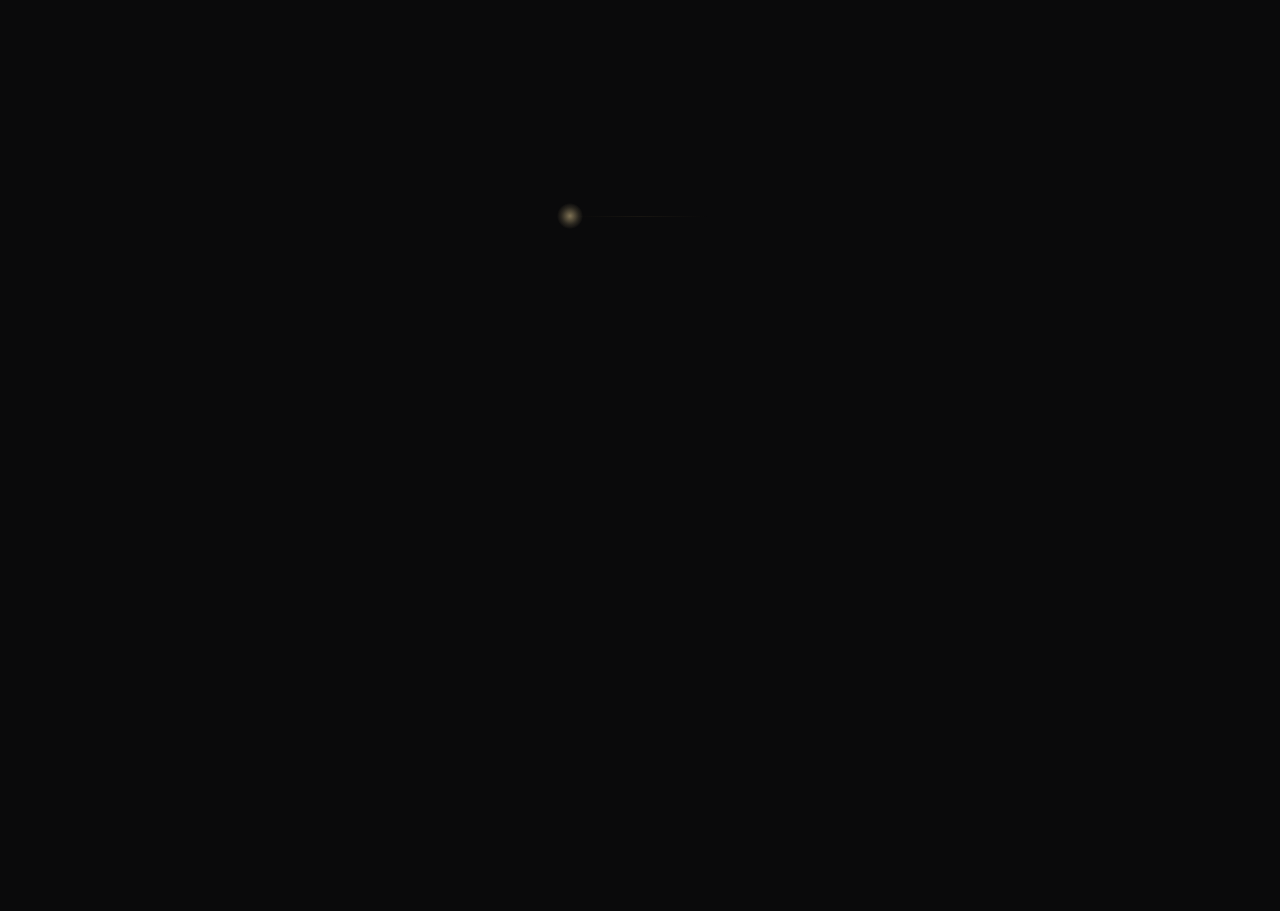
==== index.html @ ed01ae9d "Rebuild the burn so its position cannot drift Blake's phone rendered TWO rectangles about fifty pixe" ====
<!DOCTYPE html>
<html lang="en">
<head>
    <meta charset="UTF-8">
    <meta name="viewport" content="width=device-width, initial-scale=1, viewport-fit=cover">
    <title>Blake Morris</title>
    <meta name="description" content="Projects by Blake Morris. A wartime family archive, and a drafting tool built for law firms.">
    <meta name="theme-color" content="#0a0a0b">
    <meta property="og:type" content="website">
    <meta property="og:title" content="Blake Morris">
    <meta property="og:description" content="Projects by Blake Morris. A wartime family archive, and a drafting tool built for law firms.">
    <meta property="og:url" content="https://blakewmorrisuk.github.io/">
    <meta property="og:image" content="https://blakewmorrisuk.github.io/og-image.png">
    <meta property="og:image:width" content="1200">
    <meta property="og:image:height" content="630">
    <meta property="og:image:alt" content="A small gold M plaque etched on a black field.">
    <meta name="twitter:card" content="summary">
    <link rel="icon" href="/favicon.svg" type="image/svg+xml">
    <link rel="icon" href="/favicon.png" type="image/png" sizes="32x32">
    <link rel="apple-touch-icon" href="/apple-touch-icon.png">
    <link rel="preload" href="fonts/cormorant-garamond-m.woff2" as="font" type="font/woff2" crossorigin>
    <link rel="stylesheet" href="style.css?v=73">
</head>
<body>
    <canvas id="etch" aria-hidden="true"></canvas>
    <canvas id="etch2" aria-hidden="true"></canvas>
    <main class="page page--index">
        <header class="index-head">
            <div class="eyebrow">§ Not Law Stuff</div>
            <h1 class="name"><span class="name-left">Blake</span><span class="name-pivot">W<span class="name-period">.</span></span><span class="name-right">Morris</span></h1>
        </header>

        <!-- The light-bar: the rule is a dial. Grab it and drag left and
             the page's text follows the light out; drag right to relight. -->
        <div class="lightbar" id="lightbar">
            <div class="lightbar-hit" id="lightbar-hit" role="slider" tabindex="0" aria-label="Light"
                 aria-valuemin="0" aria-valuemax="100" aria-valuenow="100"></div>
            <div class="lightbar-ghost" aria-hidden="true"></div>
            <hr class="strike-rule">
            <div class="lightbar-tip" id="lightbar-tip" aria-hidden="true"></div>
        </div>

        <section aria-label="Projects">
            <a class="entry" href="https://blakewmorrisuk.github.io/love-always-gene/">
                <span class="entry-no">N° 01</span>
                <h2 class="entry-title">Letters</h2>
                <p class="entry-desc">An attempt to preserve family history. These are the wartime love letters from my grandfather to my grandmother. They follow him through basic training, his arrival at Pearl Harbor before Japan&rsquo;s attack, and his voyage aboard the U.S.S. New Orleans (CA&#8209;32).</p>
            </a>

            <!-- N° 01 is engraved. N° 02 is cut.

                 The first card is drawn by the same slow gold blade that
                 etches the field behind it. This one is opened from the
                 outside: when the light-bar finishes its sweep an ember
                 falls from the tip, runs down the first card's own rule,
                 drops off the end into the dark, and burns a rectangle
                 out of the page. What is behind the plate is the card.

                 The card is in the document and in the tab order from the
                 first byte. The seal is presentation only, a failsafe
                 opens it unconditionally, and reduced motion never sees
                 fire. The worst case here is a card that did not perform,
                 never a card that is not there. -->
            <div class="cut" id="cut">
                <svg class="cut-kerf" id="cut-kerf" aria-hidden="true" focusable="false"></svg>
                <a class="entry entry--cut" id="entry-caddy" href="caddy/demo/">
                    <span class="entry-no">N° 02</span>
                    <h2 class="entry-title">Caddy</h2>
                    <p class="entry-desc">Attorney tool making casefiles more accessible in Word during drafting. 100% secure, 0% data shared, 0% AI.</p>
                </a>
            </div>
        </section>

        <button class="m-mark" id="m-play" aria-label="Play the lines">M</button>
    </main>

    <!-- Hidden fullscreen control: lives in the bottom-right corner and
         only shows itself if you already know to look there. -->
    <div class="fs-zone" id="fs-zone">
        <button class="fs-btn" id="fs-btn" aria-label="Toggle full screen">
            <svg viewBox="0 0 24 24" aria-hidden="true">
                <path d="M4 9V4h5M15 4h5v5M20 15v5h-5M9 20H4v-5"/>
            </svg>
        </button>
    </div>

    <script>
    /* Slow etching: faint gold hairlines strike the black and bleed
       across it. Where two lines cross, a minuscule M hides in the
       junction's natural brightness. Each crossing is also a string:
       pass the pointer over it (or tap it) and it glows briefly and
       answers with a real bowed violin note (VSCO 2 CE solo violin,
       public domain, vendored in /audio like the fonts) — pitch by
       height across nine notes chosen so any strum stays consonant.
       The field answers from the first drift of the pointer: crossings
       glow at once, and the violin arms itself on first movement —
       samples fetched, engine primed — sounding from the earliest
       moment the browser permits (its law: only after a first tap,
       click, or key press anywhere). For a brief window of each
       stroke a dim ember rides the tip and spits sparks. Lines are
       permanent and accumulate to a thousand, each crossing the field
       at its own pace. */
    (function () {
      /* Fullscreen corner. Removed outright where the API doesn't exist
         (iPhones), so it never sits there doing nothing. Pointer events
         inside the zone stop before they reach the string field — the
         corner is silent. */
      var zone = document.getElementById("fs-zone"), btn = document.getElementById("fs-btn");
      if (!zone) return;
      var root = document.documentElement;
      if (!root.requestFullscreen && !root.webkitRequestFullscreen) { zone.remove(); return; }
      ["pointerdown", "pointermove"].forEach(function (t) {
        zone.addEventListener(t, function (e) { e.stopPropagation(); });
      });
      zone.addEventListener("pointerdown", function (e) {
        /* Touch: the first tap only reveals the glyph (the button is
           inert while hidden); the second tap presses it. */
        if (e.pointerType !== "mouse") zone.classList.add("fs-show");
      });
      zone.addEventListener("pointerleave", function () {
        zone.classList.remove("fs-used", "fs-show");
      });
      btn.addEventListener("click", function (e) {
        e.stopPropagation();
        var d = document;
        if (d.fullscreenElement || d.webkitFullscreenElement) {
          (d.exitFullscreen || d.webkitExitFullscreen).call(d);
        } else {
          (root.requestFullscreen || root.webkitRequestFullscreen).call(root);
        }
        zone.classList.add("fs-used");
        zone.classList.remove("fs-show");
      });
    })();
    (function () {
      var c = document.getElementById("etch"), x = c.getContext("2d");
      var c2 = document.getElementById("etch2"), x2 = c2.getContext("2d");
      var reduced = matchMedia("(prefers-reduced-motion: reduce)").matches;
      var MAX = 1000, BORN_EVERY = [3400, 6800], TAKES = [4000, 12500];
      var GOLD = "201, 168, 92", EMBER = "196, 102, 54", EMBER_HI = "214, 126, 70";
      var FLARE = "235, 235, 240"; /* connected lines flare white; junctions stay ember */
      var lines = [], sparks = [], glows = [], flares = [], W, H, dpr, lastT = 0;
      function rand(a, b) { return a + Math.random() * (b - a); }
      function span() {
        var horiz = Math.random() < 0.58;
        var a = horiz ? rand(-0.22, 0.22) : rand(1.35, 1.79);
        var cx = rand(W * 0.1, W * 0.9), cy = rand(H * 0.08, H * 0.95);
        var L = Math.max(W, H) * 1.5, dx = Math.cos(a) * L, dy = Math.sin(a) * L;
        return { x1: cx - dx, y1: cy - dy, x2: cx + dx, y2: cy + dy,
                 alpha: rand(0.035, 0.075), born: 0, takes: rand(TAKES[0], TAKES[1]), done: 0,
                 b0: rand(0.05, 0.63), bLen: rand(0.18, 0.32), marks: [] };
      }
      function crossings(nl) {
        var out = [];
        for (var i = 0; i < lines.length; i++) {
          var o = lines[i]; if (o === nl) continue;
          var d1x = nl.x2 - nl.x1, d1y = nl.y2 - nl.y1;
          var d2x = o.x2 - o.x1, d2y = o.y2 - o.y1;
          var den = d1x * d2y - d1y * d2x;
          if (Math.abs(den) < 1e-6) continue;
          var s = ((o.x1 - nl.x1) * d2y - (o.y1 - nl.y1) * d2x) / den;
          var u = ((o.x1 - nl.x1) * d1y - (o.y1 - nl.y1) * d1x) / den;
          if (s <= 0.001 || s >= 0.999 || u <= 0.001 || u >= 0.999) continue;
          var px = nl.x1 + d1x * s, py = nl.y1 + d1y * s;
          if (px < -4 || px > W + 4 || py < -4 || py > H + 4) continue;
          out.push({ s: s, x: px, y: py, a: Math.min(0.13, nl.alpha + o.alpha), last: 0, chr: rand(0.8, 1.15), o: o });
        }
        out.sort(function (a, b) { return a.s - b.s; });
        return out;
      }
      function size() {
        dpr = Math.min(devicePixelRatio || 1, 2);
        W = innerWidth; H = innerHeight;
        [c, c2].forEach(function (cv) { cv.width = W * dpr; cv.height = H * dpr; });
        [x, x2].forEach(function (ctx) { ctx.setTransform(dpr, 0, 0, dpr, 0, 0); ctx.lineCap = "butt"; });
        repaintField();
      }
      function at(l, t) { return [l.x1 + (l.x2 - l.x1) * t, l.y1 + (l.y2 - l.y1) * t]; }
      function stamp(ctx, l, t) {
        var a = at(l, 0), b = at(l, t);
        ctx.lineWidth = 0.8;
        ctx.strokeStyle = "rgba(" + GOLD + ", " + l.alpha + ")";
        ctx.beginPath(); ctx.moveTo(a[0], a[1]); ctx.lineTo(b[0], b[1]); ctx.stroke();
        if (!l.marks.length) return;
        ctx.font = '3.5px "Cormorant Garamond", "EB Garamond", Georgia, serif';
        ctx.textAlign = "center"; ctx.textBaseline = "middle";
        for (var i = 0; i < l.marks.length; i++) {
          var m = l.marks[i];
          if (m.s > t) break;
          ctx.fillStyle = "rgba(" + GOLD + ", " + m.a + ")";
          ctx.fillText("M", m.x, m.y);
        }
      }
      /* Full repaint of the permanent field (used on resize). */
      function repaintField() {
        x.clearRect(0, 0, W, H);
        for (var j = 0; j < lines.length; j++) {
          var ln = lines[j];
          if (ln === active) continue;
          stamp(x, ln, ln.done);
        }
      }
      function renderSparks(now, dt) {
        for (var i = sparks.length - 1; i >= 0; i--) {
          var s = sparks[i], age = now - s.born;
          if (age > s.life) { sparks.splice(i, 1); continue; }
          s.x += s.vx * dt / 1000; s.y += s.vy * dt / 1000;
          s.vy += 26 * dt / 1000;
          var k = 1 - age / s.life;
          x2.fillStyle = "rgba(" + EMBER_HI + ", " + (s.a * k).toFixed(3) + ")";
          x2.fillRect(s.x, s.y, 1.1, 1.1);
        }
      }
      /* When two lines connect, both flare — the whole wire brightens a
         touch and cools over ~2.4s, outliving the ember at the junction. */
      function renderFlares(now) {
        for (var i = flares.length - 1; i >= 0; i--) {
          var f = flares[i], age = now - f.born;
          if (age > f.life) { flares.splice(i, 1); continue; }
          var k = Math.pow(1 - age / f.life, 2);
          [f.l1, f.l2].forEach(function (ln) {
            if (!ln) return;
            var a = at(ln, 0), b = at(ln, ln.done || 1);
            x2.lineWidth = 0.8;
            x2.strokeStyle = "rgba(" + FLARE + ", " + (ln.alpha * 1.2 * k).toFixed(4) + ")";
            x2.beginPath(); x2.moveTo(a[0], a[1]); x2.lineTo(b[0], b[1]); x2.stroke();
          });
        }
      }
      function renderGlows(now) {
        for (var i = glows.length - 1; i >= 0; i--) {
          var gl = glows[i], age = now - gl.born;
          if (age > gl.life) { glows.splice(i, 1); continue; }
          var k = age < 120 ? age / 120 : 1 - (age - 120) / (gl.life - 120);
          var g = x2.createRadialGradient(gl.x, gl.y, 0, gl.x, gl.y, 11);
          /* every glow burns ember — reddish-orange, never white */
          g.addColorStop(0, "rgba(" + EMBER_HI + ", " + (0.38 * k).toFixed(3) + ")");
          g.addColorStop(0.5, "rgba(" + EMBER + ", " + (0.16 * k).toFixed(3) + ")");
          g.addColorStop(1, "rgba(" + EMBER + ", 0)");
          x2.fillStyle = g;
          x2.beginPath(); x2.arc(gl.x, gl.y, 11, 0, 7); x2.fill();
        }
      }
      function ember(l, t, now, dt) {
        var w = (t - l.b0) / l.bLen;
        if (w > 0 && w < 1) {
          var f = w < 0.25 ? w / 0.25 : (w > 0.75 ? (1 - w) / 0.25 : 1);
          var tip = at(l, t);
          var g = x2.createRadialGradient(tip[0], tip[1], 0, tip[0], tip[1], 7);
          g.addColorStop(0, "rgba(" + EMBER_HI + ", " + 0.15 * f + ")");
          g.addColorStop(0.5, "rgba(" + EMBER + ", " + 0.06 * f + ")");
          g.addColorStop(1, "rgba(" + EMBER + ", 0)");
          x2.fillStyle = g;
          x2.beginPath(); x2.arc(tip[0], tip[1], 7, 0, 7); x2.fill();
          if (Math.random() < dt / 200 && sparks.length < 6) {
            var dx = l.x2 - l.x1, dy = l.y2 - l.y1, m = Math.hypot(dx, dy); dx /= m; dy /= m;
            sparks.push({ x: tip[0], y: tip[1],
                          vx: -dx * rand(6, 18) + rand(-8, 8),
                          vy: -dy * rand(6, 18) + rand(-6, 2),
                          life: rand(420, 900), born: now, a: rand(0.10, 0.20) });
          }
        }
      }
      /* ---- the strings: real violin, vendored ---------------------- */
      var actx = null, master = null, wet = null, loading = false, resumeWait = false;
      var SAMPLES = ["a3", "c4", "e4", "g4", "a4", "c5", "e5", "g5", "a5"];
      var buffers = new Array(SAMPLES.length);
      function wake() {
        if (!actx) {
          try {
            actx = new (window.AudioContext || window.webkitAudioContext)();
            master = actx.createGain(); master.gain.value = 0.3; master.connect(actx.destination);
            var ir = actx.createBuffer(2, Math.floor(actx.sampleRate * 1.6), actx.sampleRate);
            for (var ch = 0; ch < 2; ch++) {
              var d = ir.getChannelData(ch);
              for (var i = 0; i < d.length; i++) d[i] = (Math.random() * 2 - 1) * Math.pow(1 - i / d.length, 2.8);
            }
            var conv = actx.createConvolver(); conv.buffer = ir;
            wet = actx.createGain(); wet.gain.value = 0.22;
            wet.connect(conv); conv.connect(master);
          } catch (e) { return; }
        }
        /* resume() before the browser's first-gesture grant simply arms
           it (Chrome resolves the promise at the first real gesture;
           Safari rejects, so we retry on later events). */
        if (actx.state === "suspended" && !resumeWait) {
          resumeWait = true;
          actx.resume().then(function () { resumeWait = false; },
                             function () { resumeWait = false; });
        }
        if (!loading) {
          loading = true;
          SAMPLES.forEach(function (n, i) {
            fetch("audio/" + n + ".wav").then(function (r) { return r.arrayBuffer(); })
              .then(function (ab) { return actx.decodeAudioData(ab); })
              .then(function (b) { buffers[i] = b; })
              .catch(function () {});
          });
        }
      }
      function noteFor(y) {
        return Math.max(0, Math.min(SAMPLES.length - 1, Math.floor((1 - y / H) * SAMPLES.length)));
      }
      /* One stroke. vel 0..1 is bow pressure: a slow drift brushes the
         string softly and briefly; a fast strum digs in — louder, a
         slower swell into a longer sustain. chr is the crossing's own
         fixed character; panX places the string in the room. Scheduled
         even mid-resume so taps always land. */
      function bow(i, vel, chr, panX, dur, rate, when) {
        if (!actx) return;
        var b = buffers[i]; if (!b) return;
        var t0 = (when && when > actx.currentTime) ? when : actx.currentTime;
        var src = actx.createBufferSource(); src.buffer = b;
        src.playbackRate.value = (rate || 1) * (1 + (Math.random() * 0.008 - 0.004));
        var peak = (0.28 + vel * 0.55) * chr * rand(0.9, 1.1) * (arguments.length > 7 && arguments[7] ? arguments[7] : 1);
        var attack = 0.10 - vel * 0.06;
        var hold = 0.35 + vel * 0.85 + rand(0, 0.35);
        var release = 0.5 + vel * 0.45;
        if (dur) { /* rhythmic articulation: fill the note's slot, then yield */
          attack = Math.min(attack, dur * 0.25);
          hold = Math.max(0.08, dur * 0.8 - attack);
          release = Math.min(0.6, Math.max(0.25, dur * 0.5));
        }
        var g = actx.createGain();
        g.gain.setValueAtTime(0.0001, t0);
        g.gain.exponentialRampToValueAtTime(peak, t0 + attack);
        g.gain.setValueAtTime(peak, t0 + attack + hold);
        g.gain.exponentialRampToValueAtTime(0.0001, t0 + attack + hold + release);
        var tail = g;
        if (actx.createStereoPanner) {
          var pan = actx.createStereoPanner();
          pan.pan.value = Math.max(-0.6, Math.min(0.6, (panX / W) * 1.2 - 0.6));
          g.connect(pan); tail = pan;
        }
        src.connect(g); tail.connect(master); tail.connect(wet);
        src.start(t0, vel > 0.6 ? 0 : rand(0, 0.1));
        src.stop(t0 + attack + hold + release + 0.1);
      }
      var idling = false;
      function idle(now) {
        var dt = Math.min(100, now - lastT); lastT = now;
        x2.clearRect(0, 0, W, H);
        renderFlares(now);
        renderSparks(now, dt); renderGlows(now);
        if ((sparks.length || glows.length || flares.length) && !active) requestAnimationFrame(idle);
        else { idling = false; if (!active) x2.clearRect(0, 0, W, H); }
      }
      function kickIdle() {
        if (!idling && !active) { idling = true; lastT = performance.now(); requestAnimationFrame(idle); }
      }
      var lastPX = null, lastPY = 0, lastPT = 0;
      function strum(e) {
        var px = e.clientX, py = e.clientY, now = performance.now();
        var vel;
        if (e.type === "pointerdown" || lastPX === null || now - lastPT > 300) {
          vel = rand(0.35, 0.7);           // a tap: a middling stroke, varied
        } else {
          var d = Math.hypot(px - lastPX, py - lastPY), dtm = Math.max(8, now - lastPT);
          vel = Math.max(0.08, Math.min(1, (d / dtm) / 1.8));
        }
        lastPX = px; lastPY = py; lastPT = now;
        var r = e.pointerType === "touch" ? 28 : 16, r2 = r * r;
        for (var i = 0; i < lines.length; i++) {
          var l = lines[i];
          for (var j = 0; j < l.marks.length; j++) {
            var m = l.marks[j];
            if (m.s > l.done) break;
            var ddx = m.x - px, ddy = m.y - py;
            if (ddx * ddx + ddy * ddy < r2 && now - m.last > 650) {
              m.last = now;
              glows.push({ x: m.x, y: m.y, born: now, life: 700 + vel * 500 });
              /* only bow a running engine — notes queued on a suspended
                 one would all land at once when it finally starts */
              if (actx && actx.state === "running") bow(noteFor(m.y), vel, m.chr, m.x);
              kickIdle();
            }
          }
        }
      }
      /* ---- the M performs the field ------------------------------- */
      var performing = false;
      function landedMarks() {
        var out = [];
        for (var i = 0; i < lines.length; i++)
          for (var j = 0; j < lines[i].marks.length; j++)
            if (lines[i].marks[j].s <= lines[i].done) out.push(lines[i].marks[j]);
        return out;
      }
      /* One click, one performance: the 1942 refrain, transcribed
         literally from the sheet (4/4, dotted rhythms explicit, no
         added swing). MELODY is the single source of musical truth:
         [semitone rel E4 (-1 = rest), startBeat, durationBeats, vel].
         Scheduling rides the audio hardware clock (actx.currentTime),
         never setTimeout; the glows follow the audio clock. Spatial
         path and register still differ per click. */
      var MELODY = [
        /* M1 */ [7, 0, 1.5, .72], [5, 1.5, .5, .4], [3, 2, 1.5, .6], [5, 3.6, .4, .42],
        /* M2 */ [7, 4, .5, .78], [7, 4.5, .32, .3], [7, 5, .75, .62], [5, 5.75, .25, .55],
                 [2, 6, .5, .38], [0, 6.5, 1.5, .68],
        /* M3 */ [7, 8, 1.5, .72], [5, 9.5, .5, .4], [3, 10, 1.5, .6], [5, 11.6, .4, .42],
        /* M4 */ [7, 12, .5, .78], [7, 12.5, .32, .3], [7, 13, .75, .62], [5, 13.75, .25, .55],
                 [2, 14, .5, .38], [0, 14.5, 1.5, .68],
        /* M5 */ [7, 16, 1.5, .72], [5, 17.5, .5, .4], [3, 18, 1.5, .62], [5, 19.6, .4, .42],
        /* M6 */ [7, 20, .5, .78], [7, 20.5, .32, .3], [7, 21, .75, .62], [5, 21.75, .25, .55],
                 [2, 22, .5, .38], [0, 22.5, .5, .52], [5, 23, .5, .55], [7, 23.5, .5, .6],
        /* M7 */ [8, 24, 2, .72], [7, 26, 2, .68],
        /* M8 */ [3, 28, 4, .75]
      ];
      /* assert: no event crosses its barline off-grid and total is 8 bars */
      (function () {
        for (var i = 0; i < MELODY.length; i++) {
          var e = MELODY[i];
          if (e[1] + e[2] > 32.0001) console.error("melody overruns", i);
        }
      })();
      var BASES = [["a3",-7],["c4",-4],["e4",0],["g4",3],["a4",5],["c5",8],["e5",12],["g5",15],["a5",17]];
      function voice(semi) {
        var best = 0, bd = 99;
        for (var i = 0; i < BASES.length; i++) {
          var d = Math.abs(semi - BASES[i][1]);
          if (d < bd) { bd = d; best = i; }
        }
        return { i: SAMPLES.indexOf(BASES[best][0]),
                 rate: Math.pow(2, (semi - BASES[best][1]) / 12) };
      }
      function perform() {
        if (performing || !actx) return;
        var all = landedMarks();
        var bpm = 122, spb = 60 / bpm;
        var shift = Math.random() < 0.5 ? 0 : -5;
        var order;
        if (all.length >= 3) {
          var mode = Math.random();
          var rich = lines.filter(function (l) {
            var k = 0;
            for (var j = 0; j < l.marks.length; j++) if (l.marks[j].s <= l.done) k++;
            return k >= 3;
          });
          if (mode < 0.4 && rich.length) {
            var L = rich[Math.floor(Math.random() * rich.length)];
            order = L.marks.filter(function (m) { return m.s <= L.done; });
            if (Math.random() < 0.5) order = order.slice().reverse();
          } else if (mode < 0.7) {
            order = all.slice().sort(function (a, b) { return a.x - b.x; });
            if (Math.random() < 0.5) order.reverse();
          } else {
            order = all.slice().sort(function (a, b) { return b.y - a.y; });
          }
        } else {
          var el = document.getElementById("m-play"), r = el.getBoundingClientRect();
          order = [{ x: r.left + r.width / 2, y: r.top + r.height / 2, chr: 1, last: 0 }];
        }
        performing = true;
        /* section size grows with the field — fuller, never louder:
           per-voice gain is divided by sqrt(section) so the level
           stays put while the texture thickens */
        var count = order.length;
        var section = count >= 400 ? 8 : count >= 150 ? 6 : count >= 50 ? 4 : count >= 12 ? 3 : count >= 4 ? 2 : 1;
        var gs = 1 / Math.sqrt(section);
        var t0 = actx.currentTime + 0.18;
        var cues = [];
        for (var i = 0, oi = 0; i < MELODY.length; i++) {
          var e = MELODY[i];
          if (e[0] < 0) continue;
          var v = voice(e[0] + shift);
          var when = t0 + e[1] * spb;
          for (var k = 0; k < section; k++) {
            var m = order[(oi + k) % order.length];
            var lead = k === 0;
            var at = when + (lead ? 0 : rand(0.006, 0.038));
            bow(v.i, lead ? e[3] : e[3] * rand(0.8, 0.95), m.chr || 1, m.x,
                e[2] * spb, v.rate * (lead ? 1 : rand(0.9965, 1.0035)), at, gs);
            cues.push({ m: m, at: at, vel: e[3] * (lead ? 1 : 0.7) });
          }
          oi += Math.max(1, Math.floor(section / 2));
        }
        /* glows follow the audio clock, not a timer */
        function chase() {
          var now = performance.now(), at = actx.currentTime;
          while (cues.length && cues[0].at <= at + 0.02) {
            var cue = cues.shift();
            cue.m.last = now;
            glows.push({ x: cue.m.x, y: cue.m.y, born: now, life: 650 + cue.vel * 500 });
            kickIdle();
          }
          if (cues.length) requestAnimationFrame(chase);
          else setTimeout(function () { performing = false; }, 2000);
        }
        requestAnimationFrame(chase);
      }
      var mBtn = document.getElementById("m-play");
      if (mBtn) mBtn.addEventListener("click", function () {
        wake();
        if (actx) perform(); else setTimeout(perform, 150);
      });
      /* ------------------------------------------------------------- */
      addEventListener("pointerdown", function (e) { wake(); strum(e); }, { passive: true });
      addEventListener("pointermove", function (e) { wake(); strum(e); }, { passive: true });
      addEventListener("keydown", function () { wake(); }, { passive: true });
      /* ------------------------------------------------------------- */
      size(); addEventListener("resize", size);
      var active = null;
      function birth() {
        if (lines.length >= MAX) return;
        active = span(); active.marks = crossings(active);
        active.born = performance.now(); lastT = active.born; lines.push(active);
        requestAnimationFrame(grow);
      }
      function grow(now) {
        if (!active) return;
        var dt = Math.min(100, now - lastT); lastT = now;
        var p = Math.min(1, (now - active.born) / active.takes);
        var eased = p < 0.5 ? 2 * p * p : 1 - Math.pow(-2 * p + 2, 2) / 2;
        active.done = eased;
        /* a born crossing sounds its string, softly, once — if the
           visitor has already woken audio with a first touch */
        for (var mi = 0; mi < active.marks.length; mi++) {
          var mk = active.marks[mi];
          if (mk.s > eased) break;
          if (!mk.sounded) {
            mk.sounded = true;
            if (actx && actx.state === "running")
              bow(noteFor(mk.y), performing ? rand(0.45, 0.6) : rand(0.2, 0.36), mk.chr, mk.x);
            glows.push({ x: mk.x, y: mk.y, born: now, life: 620 });
            if (flares.length < 24) flares.push({ l1: active, l2: mk.o, born: now, life: 2400 });
          }
        }
        x2.clearRect(0, 0, W, H);
        renderFlares(now);
        stamp(x2, active, eased);
        ember(active, eased, now, dt);
        renderSparks(now, dt); renderGlows(now);
        if (p < 1) { requestAnimationFrame(grow); }
        else {
          var landed = active;
          active = null;
          landed.done = 1;
          stamp(x, landed, 1);
          kickIdle();
          setTimeout(birth, rand(BORN_EVERY[0], BORN_EVERY[1]));
        }
      }
      /* Nothing is stamped until the engraving face has arrived, so every
         M in the plate is cut with the same blade. The face is local and
         ~1KB; the promise resolves even if it somehow fails. */
      function begin() {
        if (reduced) {
          for (var i = 0; i < 30; i++) { var l = span(); l.marks = crossings(l); l.done = 1; lines.push(l); stamp(x, l, 1); }
          return;
        }
        setTimeout(birth, rand(2200, 4200));
      }
      if (document.fonts && document.fonts.load) {
        document.fonts.load('500 17px "Cormorant Garamond"').catch(function () {}).then(begin);
      } else { begin(); }
      /* ---- the light-bar: the rule is a dial ---------------------- */
      /* One value t (0..1) governs everything in proportion. The bar is
         a true gauge: its fill IS t, the tip-light is its needle, and a
         drag across the bar's own length is the full throw. The same t
         places a soft-edged light boundary across the wider column, and
         every governed element is masked against it — text materialises
         where the light has passed, in step with the gauge. The arrival
         is an overture in phases: stillness; the lamp breathes in at
         the left end with the whole track foretold at a whisper; a long
         unhurried travel; a held beat; the light exhales. Grab the
         hairline and drag left and the veil withdraws until only the
         dark and the lines remain; right relights. Dragging is deaf to
         the strings, like the fullscreen corner. Ends are magnetic.
         Keyboard: arrows nudge, Enter performs the sweep either way. */
      (function () {
        var lbar = document.getElementById("lightbar");
        if (!lbar) return;
        var rule = lbar.querySelector(".strike-rule"),
            tip = document.getElementById("lightbar-tip"),
            hit = document.getElementById("lightbar-hit");
        var FEATHER = 90;
        /* querySelectorAll, not querySelector: the dial governs EVERY
           entry. With the singular form a second card would sit there
           fully lit while the rest of the page went dark, which is the
           one thing the light-bar must never do. */
        var governed = [];
        [".index-head", ".entry", ".cut", ".m-mark"].forEach(function (s) {
          Array.prototype.push.apply(governed, document.querySelectorAll(s));
        });
        var t = 1, span = { L: 0, R: 1 };
        function measure() {
          var r = (document.querySelector(".entry") || lbar).getBoundingClientRect();
          span = { L: r.left + scrollX - 30, R: r.right + scrollX + 30 };
        }
        function apply() {
          var p = span.L + (span.R - span.L) * t;
          var bw = lbar.getBoundingClientRect().width || 1;
          if (t >= 0.9999) { rule.style.clipPath = ""; }
          else { rule.style.clipPath = "inset(0 " + ((1 - t) * 100).toFixed(2) + "% 0 0)"; }
          for (var i = 0; i < governed.length; i++) {
            var el = governed[i];
            if (t >= 0.9999) {
              el.style.webkitMaskImage = el.style.maskImage = "";
              el.style.pointerEvents = "";
            } else {
              var lx = el.getBoundingClientRect().left + scrollX;
              var g = "linear-gradient(to right, #000 " + (p - FEATHER - lx).toFixed(1) +
                      "px, rgba(0,0,0,0) " + (p - lx).toFixed(1) + "px)";
              el.style.webkitMaskImage = g;
              el.style.maskImage = g;
              /* ghost text must not catch clicks */
              el.style.pointerEvents = t < 0.05 ? "none" : "";
            }
          }
          tip.style.left = (t * bw).toFixed(1) + "px";
          hit.setAttribute("aria-valuenow", String(Math.round(t * 100)));
        }
        function ease(p) { return p < 0.5 ? 2 * p * p : 1 - Math.pow(-2 * p + 2, 2) / 2; }
        function easeSlow(p) { return p < 0.5 ? 4 * p * p * p : 1 - Math.pow(-2 * p + 2, 3) / 2; }
        var anim = 0;
        function animateTo(target, dur, fn, hold) {
          var from = t, t0 = null, id = ++anim;
          lbar.classList.add("lightbar-glow");
          function step(now) {
            if (id !== anim) return;
            if (t0 === null) t0 = now;
            var p = Math.min(1, (now - t0) / dur);
            t = from + (target - from) * (fn || ease)(p);
            apply();
            if (p < 1) { requestAnimationFrame(step); }
            else if (!hold) { lbar.classList.remove("lightbar-glow"); }
          }
          requestAnimationFrame(step);
        }
        var dragging = false, grabX = 0, grabT = 0, barW = 140;
        ["pointerdown", "pointermove"].forEach(function (ty) {
          hit.addEventListener(ty, function (e) { e.stopPropagation(); });
        });
        hit.addEventListener("pointerdown", function (e) {
          wake();
          anim++;
          cancelOverture();
          lbar.classList.remove("lightbar-glow");
          dragging = true; measure();
          barW = lbar.getBoundingClientRect().width || 140;
          grabX = e.clientX; grabT = t;
          lbar.classList.add("lightbar-live");
          try { hit.setPointerCapture(e.pointerId); } catch (err) {}
          e.preventDefault();
        });
        hit.addEventListener("pointermove", function (e) {
          if (!dragging) return;
          t = Math.max(0, Math.min(1, grabT + (e.clientX - grabX) / barW));
          apply();
        });
        function drop() {
          if (!dragging) return;
          dragging = false;
          lbar.classList.remove("lightbar-live");
          if (t > 0.96 && t < 1) { animateTo(1, 350); }
          else if (t < 0.04 && t > 0) { animateTo(0, 350); }
        }
        hit.addEventListener("pointerup", drop);
        hit.addEventListener("pointercancel", drop);
        hit.addEventListener("keydown", function (e) {
          var nudge = e.key === "ArrowLeft" ? -0.06 : e.key === "ArrowRight" ? 0.06 : null;
          if (nudge !== null) {
            anim++; cancelOverture(); measure();
            t = Math.max(0, Math.min(1, t + nudge)); apply();
          } else if (e.key === "Enter" || e.key === " ") {
            cancelOverture(); measure(); animateTo(t < 0.5 ? 1 : 0, 2200, easeSlow);
          } else if (e.key === "Home") { cancelOverture(); measure(); animateTo(0, 1100, easeSlow); }
          else if (e.key === "End") { cancelOverture(); measure(); animateTo(1, 1100, easeSlow); }
          else { return; }
          e.preventDefault();
        });
        addEventListener("resize", function () { measure(); apply(); });
        var overture = [];
        function cancelOverture() {
          while (overture.length) clearTimeout(overture.pop());
          lbar.classList.remove("lightbar-dawn");
        }
        measure();
        if (reduced) { apply(); }
        else {
          /* the arrival: darkness holds; at 0.85s the lamp breathes in
             at the left end and the whole track shows at a whisper; at
             1.55s the light travels, slow into motion and slow out of
             it, for 3.6s; it rests lit a moment at the far end, then
             exhales. Any grab or key cancels the performance and hands
             the dial over mid-phrase. */
          t = 0; apply();
          overture.push(setTimeout(function () {
            lbar.classList.add("lightbar-dawn", "lightbar-glow");
          }, 850));
          overture.push(setTimeout(function () {
            animateTo(1, 3600, easeSlow, true);
          }, 1550));
          overture.push(setTimeout(function () {
            lbar.classList.remove("lightbar-glow");
          }, 5750));
          overture.push(setTimeout(function () {
            lbar.classList.remove("lightbar-dawn");
          }, 7300));
        }
      })();
      /* ---- N° 02: the plate is cut, not drawn --------------------- *

         WHAT HAPPENS. The torch appears at the top-left corner of the
         card, burns a rectangle, slowly and all the way round in one
         continuous line, and goes out. What was behind the plate is
         the card. What is left is a gold hairline like every other
         line on this page.

         WHY IT IS BUILT THIS WAY, and this is the whole story.

         This used to be painted on a fixed, full-viewport canvas, and
         every point on it was placed by arithmetic: a bounding rect,
         plus scrollX and scrollY, scaled by devicePixelRatio, against
         innerWidth and innerHeight. The card itself is placed by CSS.
         Those two placements agree only while the layout viewport and
         the visual viewport agree, and on a phone in an in-app browser
         they stop agreeing the moment the toolbar collapses. The
         result on a real iPhone was TWO rectangles about fifty pixels
         apart, and no headless browser ever reproduced it, because a
         headless browser has no toolbar to collapse. Three rounds of
         fixes shipped without touching that.

         So nothing here computes a position any more. The burn is a
         path inside an SVG that is a child of the card, laid out by
         the browser exactly like everything else on the page. It
         cannot drift at any scroll offset, viewport height, zoom level
         or pixel ratio, because there is no arithmetic left to be
         wrong. And it is ONE closed path, so "two rectangles" is not a
         bug that can happen: there is only one.

         The corners are joined by the renderer for the same reason.
         The previous version laid the seam down every four pixels of
         travel and had to land a point exactly on each corner or leave
         a gap. A closed path has no corners to miss.

         The card is in the document, in the tab order and readable by
         a crawler from the first byte. The seal is opacity. A watchdog
         opens it unconditionally, and reduced motion never sees fire.
         The worst case this can reach is a card that did not perform. */
      (function () {
        var cut  = document.getElementById("cut"),
            card = document.getElementById("entry-caddy"),
            kerf = document.getElementById("cut-kerf");
        if (!cut || !card || !kerf) return;
        /* Tells the stylesheet a script is running, which retires the
           plain CSS rectangle that exists only for the case where one
           is not. Done first so the fallback never flashes. */
        cut.classList.add("js");

        var SVGNS = "http://www.w3.org/2000/svg";
        var LEN = 1000;              /* every path declares pathLength */

        /* ---- state ---------------------------------------------- */
        var opened = false, burning = false, raf = 0;
        var phase = "wait", pt = 0, last = 0, frames = 0;
        var armed = false, seen = false, startedAt = 0;
        var paths = null, headEl = null, total = 0, prog = 0;

        /* ---- the one thing that cannot fail --------------------- */
        function open() {
          if (opened) return;
          opened = true;
          cut.classList.remove("is-sealed", "is-cutting");
        }
        function rest() {
          /* the cold state: the whole rectangle, gold, nothing else */
          if (!paths) build();
          if (!paths) return;
          paths.cold.setAttribute("stroke-dashoffset", "0");
          LAYERS.forEach(function (L) {
            if (L.band) paths[L.k].setAttribute("stroke-dasharray", "0 " + LEN);
          });
          if (headEl) headEl.setAttribute("opacity", "0");
        }
        function stop() {
          burning = false;
          if (wd) clearInterval(wd);
          if (raf) { cancelAnimationFrame(raf); raf = 0; }
          rest();
          open();
        }

        /* THE ORDER OF THE NEXT LINES IS THE SAFETY ARGUMENT, so do
           not rearrange them. The card's resting, revealed state is
           the MARKUP. The seal goes on by script, and only after the
           watchdog that takes it off has been registered. Sealing in
           the HTML instead, which is where this started, means a throw
           anywhere below leaves the page's primary link permanently
           invisible while still in the tab order: announced,
           focusable, and unreachable.

           The watchdog asks the only two questions that matter, every
           two seconds: is the sequence overdue to have STARTED, and if
           it did start, is it still producing frames? It counts frames
           rather than measuring elapsed time, because visibilitychange
           resets the clock and the elapsed-time version declared a
           healthy animation dead the first time the page was
           backgrounded. */
        var wd = setInterval(function () {
          if (opened) { clearInterval(wd); return; }
          if (armed && seen && !burning) { stop(); return; }
          if (burning && !document.hidden) {
            if (frames === wdSeen) { stop(); return; }
            wdSeen = frames;
          } else {
            wdSeen = -1;
          }
        }, 2000);
        var wdSeen = -1;
        setTimeout(function () { if (!opened) stop(); }, 120000);

        /* ---- the rectangle -------------------------------------- *
           One closed path, four stacked copies of it. The cold copy is
           the permanent gold line and is revealed by its dash offset.
           The three hot copies are single short dashes chasing the
           tip, longest and dimmest behind, shortest and brightest at
           the front, which is the cooling trail with no per-frame
           colour arithmetic anywhere. */
        /* One cold layer plus seven hot bands. Three was not enough:
           each band is an opaque stroke that paints over the one
           behind it, so three bands is three hard steps rather than a
           cool. Seven, on the measured incandescence ramp, reads as
           continuous. They are drawn longest and coolest first, so the
           white front ends up on top. */
        var LAYERS = [
          { k: "cold", stroke: "rgba(201,168,92,0.28)", w: 1,    band: 0 },
          { k: "b1",   stroke: "#581e10",               w: 1.5,  band: 190 },
          { k: "b2",   stroke: "#9e4824",               w: 1.5,  band: 122 },
          { k: "b3",   stroke: "#c46636",               w: 1.45, band: 74 },
          { k: "b4",   stroke: "#e87c30",               w: 1.4,  band: 43 },
          { k: "b5",   stroke: "#faa03c",               w: 1.3,  band: 23 },
          { k: "b6",   stroke: "#ffe08a",               w: 1.15, band: 11 },
          { k: "b7",   stroke: "#fff7d6",               w: 1,    band: 4 }
        ];
        function build() {
          var w = card.offsetWidth, h = card.offsetHeight;
          if (!w || !h) return;
          total = 2 * (w + h);
          kerf.setAttribute("viewBox", "0 0 " + w + " " + h);
          /* half-pixel inset so a 1px stroke lands on whole pixels */
          var d = "M0.5 0.5 H" + (w - 0.5) + " V" + (h - 0.5) + " H0.5 Z";
          kerf.textContent = "";
          var defs = document.createElementNS(SVGNS, "defs");
          var g = document.createElementNS(SVGNS, "radialGradient");
          g.setAttribute("id", "cut-head");
          [["0", "rgba(255,250,236,0.95)"], ["0.22", "rgba(255,226,150,0.42)"],
           ["0.55", "rgba(240,150,60,0.16)"], ["1", "rgba(196,102,54,0)"]
          ].forEach(function (st) {
            var s = document.createElementNS(SVGNS, "stop");
            s.setAttribute("offset", st[0]);
            s.setAttribute("stop-color", st[1]);
            g.appendChild(s);
          });
          defs.appendChild(g);
          kerf.appendChild(defs);

          paths = {};
          LAYERS.forEach(function (L) {
            var p = document.createElementNS(SVGNS, "path");
            p.setAttribute("d", d);
            p.setAttribute("pathLength", String(LEN));
            p.setAttribute("fill", "none");
            p.setAttribute("stroke", L.stroke);
            p.setAttribute("stroke-width", String(L.w));
            p.setAttribute("stroke-linecap", "round");
            p.setAttribute("class", "kerf-" + L.k);
            if (L.band) {
              p.setAttribute("stroke-dasharray", "0 " + LEN);
            } else {
              p.setAttribute("stroke-dasharray", String(LEN));
              p.setAttribute("stroke-dashoffset", String(LEN));
            }
            kerf.appendChild(p);
            paths[L.k] = p;
          });

          headEl = document.createElementNS(SVGNS, "circle");
          headEl.setAttribute("r", "13");
          headEl.setAttribute("fill", "url(#cut-head)");
          headEl.setAttribute("opacity", "0");
          kerf.appendChild(headEl);
        }
        addEventListener("resize", function () {
          if (opened) { build(); rest(); }
          else if (paths) { build(); apply(); }
        });

        var calm = matchMedia("(prefers-reduced-motion: reduce)");
        if (calm.matches) { stop(); return; }
        cut.classList.add("is-sealed");
        /* Read once at load is not enough: the setting can be turned
           on from an iOS Control Center or macOS Accessibility while
           the page is open, and someone reaching for it mid-effect is
           exactly the person who most needs it to stop. */
        if (calm.addEventListener) {
          calm.addEventListener("change", function (e) { if (e.matches) stop(); });
        }
        /* Focus opens it at once, because a keyboard must never land
           on something it cannot see. There is deliberately NO pointer
           handler: a scroll that begins with a finger on this card
           fires pointerdown before anything else, and a handler here
           once killed the burn every time the page was scrolled. */
        card.addEventListener("focus", function () { stop(); }, true);

        /* ---- where the head is, in the path's own coordinates ---- *
           Read off the path itself, so the head sits on the line by
           construction rather than by agreeing with it. */
        function headAt(u) {
          var p = paths.cold;
          if (!p || !p.getPointAtLength) return null;
          var L = 0;
          try { L = p.getTotalLength(); } catch (e) { return null; }
          if (!L) return null;
          return p.getPointAtLength(Math.max(0, Math.min(1, u)) * L);
        }

        /* ---- pacing --------------------------------------------- *
           Constant speed, so a long side takes proportionally longer
           than a short one, with a ramp off each corner and a longer
           one into the next, because people and machines both brake
           earlier than they launch. Fourteen seconds for the whole
           perimeter. */
        var BURN_MS = 14000, ARRIVE_MS = 1400, FADE_MS = 900;
        /* pace() slows near each corner, so the burn actually takes a
           little longer than BURN_MS. That is wanted, not a drift. */
        function pace(u) {
          /* u is progress round the whole rectangle. The corners sit
             at the four side boundaries, so slow near each of them. */
          var w = card.offsetWidth || 1, h = card.offsetHeight || 1;
          var cuts = [0, w, w + h, 2 * w + h, 2 * (w + h)].map(function (v) {
            return v / (2 * (w + h));
          });
          var slow = 1;
          for (var i = 1; i < cuts.length - 1; i++) {
            var d = Math.abs(u - cuts[i]);
            if (d < 0.035) slow = Math.min(slow, 0.34 + 0.66 * (d / 0.035));
          }
          return slow;
        }
        function tremor(t) {
          return 0.4 * Math.sin(t * 0.059) + 0.2 * Math.sin(t * 0.0748 + 1.7);
        }

        /* ---- paint ---------------------------------------------- */
        var headOp = 0;
        function apply() {
          if (!paths) return;
          var off = LEN * (1 - prog);
          paths.cold.setAttribute("stroke-dashoffset", String(off));
          /* Each hot band is a single dash of its own length whose
             LEADING edge sits exactly on the tip, so the band trails
             BEHIND the torch.

             The dash pattern "band LEN" with offset O paints from
             (k*(band+LEN) - O) for band units. Wanting that to start
             at (LEN*prog - band) gives O = band - LEN*prog, which is
             negative for most of the run; adding one whole period
             (band + LEN) makes it positive and lands in the same
             place. So O = 2*band + LEN*(1 - prog).

             Getting this wrong by exactly one band length, which is
             what "LEN*(1-prog) + band" does, puts the entire trail
             AHEAD of the torch instead of behind it. */
          LAYERS.forEach(function (L) {
            if (!L.band) return;
            var band = Math.min(L.band, LEN * prog);
            var p = paths[L.k];
            p.setAttribute("stroke-dasharray", band + " " + LEN);
            p.setAttribute("stroke-dashoffset", String(2 * band + LEN * (1 - prog)));
          });
          var pt2 = headAt(prog);
          if (pt2 && headEl) {
            var tr = tremor(performance.now());
            headEl.setAttribute("cx", (pt2.x + tr).toFixed(2));
            headEl.setAttribute("cy", (pt2.y + tr * 0.6).toFixed(2));
            headEl.setAttribute("opacity", headOp.toFixed(3));
          }
        }

        /* ---- the gate ------------------------------------------- *
           The burn does not play to the back of a scrolling phone. */
        if (window.IntersectionObserver) {
          var io = new IntersectionObserver(function (es) {
            if (es[0] && es[0].isIntersecting) { seen = true; io.disconnect(); ignite(); }
          }, { threshold: 0.4 });
          io.observe(card);
        } else { seen = true; }

        /* ---- the loop ------------------------------------------- */
        function frame(ts) {
          if (!burning) return;
          raf = requestAnimationFrame(frame);
          frames++;
          var dt = last ? Math.min(48, ts - last) : 16;
          last = ts;
          pt += dt;

          if (phase === "arrive") {
            /* the torch appears where the cut starts, and starts */
            headOp = pt / ARRIVE_MS;
            if (headOp > 1) headOp = 1;
            prog = 0;
            if (pt >= ARRIVE_MS) {
              phase = "burn"; pt = 0;
              cut.classList.add("is-cutting");
            }
          } else if (phase === "burn") {
            headOp = 1;
            prog += (dt / BURN_MS) * pace(prog);
            if (prog >= 1) { prog = 1; phase = "fade"; pt = 0; }
          } else if (phase === "fade") {
            prog = 1;
            headOp = Math.max(0, 1 - pt / FADE_MS);
            /* the hot bands go out with it */
            LAYERS.forEach(function (L) {
              if (!L.band) return;
              paths[L.k].setAttribute("stroke-opacity", headOp.toFixed(3));
            });
            if (pt > FADE_MS * 0.7 && !opened) open();
            if (pt > FADE_MS + 200) { stop(); return; }
          }
          apply();
        }

        /* A backgrounded tab stops firing frames, and coming back with
           a stale clock would jump the sequence forward. */
        addEventListener("visibilitychange", function () { last = 0; });

        /* ---- ignition ------------------------------------------- *
           Two conditions, and both must hold. The light-bar's travel
           starts at 1550 and runs for 3600, so nothing may happen
           before it lands. And the card has to be on a screen somebody
           is looking at. Nothing is drawn, and nothing exists, until
           then. */
        function ignite() {
          if (opened || burning || !armed || !seen) return;
          build();
          if (!paths) return;
          burning = true; phase = "arrive"; pt = 0; last = 0; prog = 0;
          startedAt = performance.now();
          raf = requestAnimationFrame(frame);
        }
        setTimeout(function () { armed = true; ignite(); }, 4900);
      })();
    })();
    </script>
</body>
</html>
---- style.css ----
/* The maker's letter, self-hosted: Cormorant Garamond 500 subset to the
   single glyph it draws — M — about 1KB, taken from the letters site's
   own vendored copy (SIL Open Font License). The page loads no
   third-party origins. The 400–500 weight range lets the canvas's
   default-weight lookup and the plaque's 500 both resolve here. */
@font-face {
    font-family: "Cormorant Garamond";
    font-style: normal;
    font-weight: 400 500;
    font-display: block;
    src: url(fonts/cormorant-garamond-m.woff2) format("woff2");
}

:root {
    --bg: #0a0a0b;
    --paper: #121213;
    --ink: #e8e4d8;
    --ink-soft: #aaa494;
    --rule: rgba(201, 168, 92, 0.22);
    --amber: #c9a85c;
    --amber-soft: #e0c992;
    --serif: "Iowan Old Style", "Charter", "Palatino Linotype", "Palatino", "Georgia", serif;
    --sans: -apple-system, BlinkMacSystemFont, "SF Pro Text", "Helvetica Neue", "Inter", Arial, sans-serif;
}

* { box-sizing: border-box; margin: 0; padding: 0; }

html {
    -webkit-text-size-adjust: 100%;
    /* If the browser ever summons its own chrome here (a scrollbar on a
       short screen), it appears dark with a gold hairline thumb — never
       in default grey. */
    color-scheme: dark;
    scrollbar-width: thin;
    scrollbar-color: rgba(201, 168, 92, 0.25) transparent;
}

body {
    background: var(--bg);
    color: var(--ink);
    font-family: var(--sans);
    font-size: 16px;
    line-height: 1.55;
    min-height: 100vh;
    -webkit-font-smoothing: antialiased;
    text-rendering: optimizeLegibility;
}

a { color: var(--amber); }

/* Etching canvas sits behind everything, never intercepts */
#etch, #etch2 {
    position: fixed;
    inset: 0;
    width: 100vw;
    height: 100vh;
    z-index: 0;
    pointer-events: none;
}
.page--index {
    position: relative;
    z-index: 1;
}

/* Index layout: entry hangs off a gold hairline, no card box */
.index-head { text-align: center; padding-top: 20px; }
/* The light-bar: the rule beneath the name is a dial. On arrival its
   light sweeps left to right and the page's text materialises behind
   the edge; grab the hairline and drag left and the same veil
   withdraws until only the dark and the lines remain. Drag right to
   relight. The sweep and the masks are driven from the script — one
   value governs the bar's fill and every letter on the page. */
.lightbar {
    position: relative;
    width: 140px;
    height: 1px;
    margin: 52px auto 56px;
}
.strike-rule {
    position: absolute;
    inset: 0;
    border: 0;
    height: 1px;
    width: 100%;
    margin: 0;
    background: linear-gradient(to right, transparent, var(--amber), transparent);
}
/* generous invisible grab zone — the hairline itself is 1px */
.lightbar-hit {
    position: absolute;
    left: -46px;
    right: -46px;
    top: -24px;
    bottom: -24px;
    z-index: 2;
    cursor: grab;
    touch-action: none;
    outline: none;
}
.lightbar.lightbar-live .lightbar-hit { cursor: grabbing; }
/* a whisper of the full rule while grabbed or sought — the track */
.lightbar-ghost {
    position: absolute;
    inset: 0;
    background: linear-gradient(to right, transparent, var(--amber), transparent);
    opacity: 0;
    transition: opacity .45s ease;
    pointer-events: none;
}
/* the overture: while the arrival plays, transitions lengthen — the
   lamp breathes in slowly, and the whole track is foretold at a
   whisper before the light travels it */
.lightbar.lightbar-dawn .lightbar-tip,
.lightbar.lightbar-dawn .lightbar-ghost { transition-duration: 1.1s; }
.lightbar.lightbar-dawn .lightbar-ghost { opacity: 0.07; }
.lightbar-hit:hover ~ .lightbar-ghost,
.lightbar-hit:focus-visible ~ .lightbar-ghost { opacity: 0.14; }
.lightbar.lightbar-live .lightbar-ghost { opacity: 0.2; }
/* the small light that rides the boundary while it moves */
.lightbar-tip {
    position: absolute;
    top: -13px;
    left: 0;
    width: 26px;
    height: 26px;
    margin-left: -13px;
    border-radius: 50%;
    background: radial-gradient(circle,
        rgba(224, 201, 146, 0.55),
        rgba(224, 201, 146, 0.16) 45%,
        rgba(201, 168, 92, 0) 72%);
    opacity: 0;
    transition: opacity .6s ease;
    pointer-events: none;
}
.lightbar.lightbar-live .lightbar-tip,
.lightbar.lightbar-glow .lightbar-tip { opacity: 1; }
.entry {
    display: block;
    max-width: 470px;
    margin: 0 auto;
    text-decoration: none;
    color: inherit;
    border-left: 1px solid rgba(201, 168, 92, 0.4);
    padding: 6px 0 8px 24px;
    transition: border-color .3s ease;
}
.entry:hover, .entry:focus-visible { border-left-color: var(--amber-soft); outline: none; }
.entry-no {
    font-size: 11px;
    letter-spacing: 0.28em;
    color: var(--amber);
    font-family: var(--serif);
}
.entry-title {
    font-family: var(--serif);
    font-size: 23px;
    font-weight: 500;
    margin: 8px 0 10px;
    color: var(--ink);
}
.entry-desc {
    font-size: 14.5px;
    color: var(--ink-soft);
    line-height: 1.65;
    text-align: justify;
    hyphens: auto;
    -webkit-hyphens: auto;
}
/* Above phone widths the card is a fixed 445px, so the wrap is
   deterministic: the copy fills exactly four lines and the last one is
   ~92% full. Justifying it too closes the block into a clean rectangle.
   On narrow screens the wrap varies, so the last line stays natural. */
@media (min-width: 530px) {
    /* NOT .entry--cut. That rule only works where the copy happens to
       fill its last line, which the Letters card does and this one does
       not: it ends on "There is no AI in it.", and justifying a short
       last line stretches five words across the whole column. */
    .entry:not(.entry--cut) .entry-desc { text-align-last: justify; }
}

/* ---- N° 02: the card that is cut rather than engraved --------------
   The first entry hangs off a single hairline. This one is enclosed by
   four, because it was opened out of the page rather than drawn onto
   it. The left edge keeps the first card's weight so the two still
   rhyme; the other three sides are the fainter page rule, since they
   are a cut and not a margin.

   Two elements, and that is all:
     .cut-kerf   the SVG the rectangle is burned in, and left in. A
                 child of the card, so the browser positions it.
     .entry      the card. Always in the document, always in the tab
                 order. The seal is opacity, nothing more. */
.cut {
    position: relative;
    max-width: 470px;
    margin: 46px auto 0;
    perspective: 900px;
}
/* The frame for the case where no script runs at all: a plain closed
   rectangle, no tabs, at the page's own weights. It is scoped to
   :not(.js) so that when a script IS running there is nothing here at
   all until the torch cuts it. Something has to hold the shape in the
   no-script case, because .entry--cut gives up the left rule that
   every other entry hangs from. */
.cut:not(.js) {
    border: 1px solid rgba(201, 168, 92, 0.22);
    border-left-color: rgba(201, 168, 92, 0.4);
}
/* The burn lives in this SVG, which is a child of the card and is
   therefore positioned by the browser, exactly like everything else on
   the page. Nothing about it is computed.

   It used to be painted on a fixed, full-viewport canvas whose every
   point was placed by arithmetic: a bounding rect plus scroll offsets,
   scaled by devicePixelRatio, against innerWidth and innerHeight. That
   agrees with the card only while the layout viewport and the visual
   viewport agree, and on a phone in an in-app browser they part company
   the moment the toolbar collapses. The result on a real iPhone was two
   rectangles about fifty pixels apart, which no headless browser ever
   reproduced, because a headless browser has no toolbar. Do not put it
   back on a canvas.

   NOTE the absence of an is-sealed rule here. The kerf is not the
   resting state any more, it is the burn itself, so hiding it while the
   card is sealed would hide the entire animation. It is empty until the
   script builds it, which is why nothing shows before the torch. */
.cut-kerf {
    position: absolute;
    inset: 0;
    width: 100%;
    height: 100%;
    overflow: visible;
    fill: none;
    pointer-events: none;
}
/* Strokes are set as presentation attributes by the script, one per
   layer, so there is no base stroke rule here to fight with them. These
   two exist only to answer hover, where CSS is supposed to win. */
.cut-kerf .kerf-cold { transition: stroke .3s ease; }
.cut:has(.entry--cut:hover) .kerf-cold,
.cut:has(.entry--cut:focus-visible) .kerf-cold { stroke: rgba(224, 201, 146, 0.5); }

/* NOTE there is no plate, panel or slug element here, and that is
   deliberate. There was one: a diagonal sheen a couple of percent
   above the page, so that the piece being cut out could be seen to
   tip forward and drop when the tabs let go. It was the best idea in
   the whole effect and it is gone, because it meant the inside of the
   rectangle was a different black from the page around it, and it
   showed before the torch had done anything. The inside of this
   rectangle is the page. Always, and at every moment. */
.entry--cut {
    max-width: none;
    margin: 0;
    border-left: 0;
    padding: 20px 24px 22px 24px;
    position: relative;
    z-index: 0;
    transform: none;
    transition: opacity .72s ease, transform .72s cubic-bezier(.05, .7, .1, 1);
}
/* Sealed: the slug is still in the way. Presentation only. The card
   stays in the document, in the tab order, and readable by a crawler
   throughout. It arrives with a few pixels of upward drift, as
   something being lit rather than something fading in. */
.cut.is-sealed .entry--cut {
    opacity: 0;
    transform: translateY(5px);
}
/* NOTE the absence of pointer-events: none here, which was the first
   thing written and was wrong. iOS VoiceOver activates a link by
   synthesising a hit-tested touch at the element's own coordinates,
   and pointer-events: none blocks exactly that: the tap lands on the
   wrapper instead, the visitor hears nothing happen and does not go
   anywhere. Since this link is read out from the first byte, and the
   phone inside the Instagram browser is the case that matters most
   here, the link stays live the entire time it is invisible. */

.page {
    max-width: 960px;
    margin: 0 auto;
    padding: 56px 28px 72px;
    /* NOTE: no viewport-height anchoring here. In-app browsers
       (Instagram's especially) resize their whole window as toolbars
       collapse, so anything tied to viewport height bounces on scroll.
       The M plaque sits in normal flow at a fixed distance below the
       card — stable in every browser. */
}

.page-header {
    border-bottom: 1px solid var(--rule);
    padding-bottom: 28px;
    margin-bottom: 48px;
    text-align: center;
}

/* Present, but nearly part of the dark — a fact, not a catchphrase */
.eyebrow {
    font-family: var(--serif);
    font-size: 11px;
    letter-spacing: 0.14em;
    color: rgba(232, 228, 216, 0.13);
    margin-bottom: 16px;
}

h1.name {
    font-family: var(--serif);
    font-size: clamp(36px, 7vw, 52px);
    font-weight: 400;
    letter-spacing: -0.01em;
    margin-bottom: 8px;
    line-height: 1.05;
    display: grid;
    grid-template-columns: 1fr auto 1fr;
    column-gap: 0.28em;
    align-items: baseline;
}

h1.name .name-left  { text-align: right; }
h1.name .name-pivot { text-align: center; }
h1.name .name-right { text-align: left; }

h1.name .name-period {
    font-size: 0.6em;
    opacity: 0.55;
    margin-left: -0.04em;
    vertical-align: 0.05em;
}

.subtitle {
    font-family: var(--serif);
    font-style: italic;
    font-size: 16px;
    color: var(--ink-soft);
}

.projects {
    display: grid;
    gap: 22px;
}

@media (min-width: 720px) {
    .projects { grid-template-columns: 1fr 1fr; gap: 24px; }
    .project--featured { grid-column: 1 / -1; }
}

.project {
    display: block;
    text-decoration: none;
    color: inherit;
    background: var(--paper);
    border: 1px solid var(--rule);
    padding: 28px 26px;
    border-radius: 4px;
    transition: transform .14s ease, border-color .14s ease, box-shadow .14s ease;
}

.project:hover,
.project:focus-visible {
    transform: translateY(-2px);
    border-color: var(--amber-soft);
    box-shadow: 0 10px 28px -18px rgba(0, 0, 0, 0.5);
    outline: none;
}

.project-title {
    font-family: var(--serif);
    font-size: 24px;
    font-weight: 500;
    margin-bottom: 12px;
    letter-spacing: -0.005em;
    color: var(--ink);
}

.project-desc {
    font-size: 15px;
    color: var(--ink-soft);
    line-height: 1.65;
    max-width: 70ch;
    text-align: justify;
    hyphens: auto;
    -webkit-hyphens: auto;
}

.project-desc + .project-desc {
    margin-top: 0.9em;
}

.page-footer {
    margin-top: 64px;
    padding-top: 24px;
    border-top: 1px solid var(--rule);
    font-size: 12px;
    color: var(--ink-soft);
    font-style: italic;
}

/* The M monogram sits in a small square plaque — a hairline block around
   the letter, like a mark engraved on brick or marble. Fixed distance
   below the card (normal flow, no viewport anchoring — see .page note).
   Kept deliberately small and faint — a maker's stamp, not a signature. */
.m-mark {
    width: 44px;
    aspect-ratio: 1;
    margin: 120px auto 0;
    display: flex;
    align-items: center;
    justify-content: center;
    /* Tone-on-tone gold on black lacquer: the mark sits INTO the dark
       rather than on top of it. Border fainter than the page hairlines. */
    border: 1px solid rgba(201, 168, 92, 0.14);
    border-radius: 2px;
    font-family: "Cormorant Garamond", "EB Garamond", Georgia, serif;
    font-weight: 500;
    font-size: 17px;
    color: rgba(224, 201, 146, 0.26);
    letter-spacing: 0.04em;
    line-height: 1;
    -webkit-user-select: none;
    user-select: none;
    background: none;
    padding: 0;
    cursor: pointer;
    transition: border-color .5s ease, color .5s ease;
}
.m-mark:hover, .m-mark:focus-visible {
    border-color: rgba(201, 168, 92, 0.4);
    color: rgba(224, 201, 146, 0.55);
    outline: none;
}

/* Sub-page styling */
.page--sub {
    max-width: 720px;
}

.back-link {
    display: inline-block;
    font-size: 13px;
    color: var(--amber);
    text-decoration: none;
    margin-bottom: 32px;
    letter-spacing: 0.02em;
}

.back-link:hover {
    text-decoration: underline;
}

.sub-title {
    font-family: var(--serif);
    font-size: clamp(32px, 6vw, 44px);
    font-weight: 400;
    margin-bottom: 24px;
    letter-spacing: -0.01em;
    line-height: 1.1;
}

.sub-body {
    font-size: 17px;
    line-height: 1.7;
    color: var(--ink-soft);
    margin-bottom: 28px;
}

.status-strip {
    display: inline-block;
    font-size: 11px;
    font-weight: 700;
    letter-spacing: 0.18em;
    text-transform: uppercase;
    color: var(--amber);
    padding: 7px 14px;
    border: 1px solid var(--amber-soft);
    border-radius: 999px;
    margin-bottom: 36px;
}

.screenshots {
    display: grid;
    grid-template-columns: repeat(auto-fit, minmax(180px, 1fr));
    gap: 18px;
    margin: 32px 0 40px;
}

.screenshot-slot {
    aspect-ratio: 9 / 19.5;
    background: var(--paper);
    border: 1px dashed var(--rule);
    border-radius: 18px;
    display: flex;
    align-items: center;
    justify-content: center;
    font-size: 10px;
    font-weight: 700;
    letter-spacing: 0.14em;
    text-transform: uppercase;
    color: var(--ink-soft);
    opacity: 0.45;
}

/* Pull quote inside the featured Letters card — set like a block
   quotation in print: indented, italic, same quiet ink as the body */
.project-quote {
    margin: 16px 0 4px 2.5em;
    max-width: 60ch;
    font-family: var(--serif);
    font-style: italic;
    font-size: 15.5px;
    line-height: 1.65;
    color: var(--ink-soft);
    text-align: justify;
    hyphens: auto;
    -webkit-hyphens: auto;
}

.project-quote p + p {
    margin-top: 12px;
}

@media (max-width: 480px) {
    .project-quote { margin-left: 1.25em; }
}

/* Hidden fullscreen control. The zone is an invisible corner hot spot;
   the glyph inside — four hairline corner brackets — appears only while
   the pointer (or a finger) rests there, and hides again after use.
   If you don't know it's there, it isn't. */
.fs-zone {
    position: fixed;
    right: 0;
    bottom: 0;
    width: 96px;
    height: 96px;
    z-index: 2;
    display: flex;
    align-items: flex-end;
    justify-content: flex-end;
    padding: 0 18px 18px 0;
}
.fs-btn {
    width: 34px;
    aspect-ratio: 1;
    padding: 7px;
    background: none;
    border: 0;
    color: rgba(201, 168, 92, 0.38);
    opacity: 0;
    pointer-events: none;
    cursor: pointer;
    transition: opacity .5s ease, color .3s ease;
}
.fs-zone:hover .fs-btn,
.fs-zone.fs-show .fs-btn,
.fs-btn:focus-visible {
    opacity: 1;
    pointer-events: auto;
}
/* After a click it withdraws even under the cursor; leaving and
   returning brings it back. */
.fs-zone.fs-used .fs-btn { opacity: 0; pointer-events: none; }
.fs-btn:hover { color: rgba(224, 201, 146, 0.6); }
.fs-btn:focus-visible { outline: none; color: rgba(224, 201, 146, 0.6); }
.fs-btn svg {
    display: block;
    width: 100%;
    height: 100%;
    fill: none;
    stroke: currentColor;
    stroke-width: 1.1;
}

::selection {
    background: rgba(201, 168, 92, 0.28);
}

/* ---- responsive overrides, and they live LAST on purpose -----------
   A media query carries no specificity of its own. Written above the
   rule it means to override, in the same stylesheet, it loses on source
   order and silently does nothing. Everything that answers to a
   viewport width goes here, at the foot, and nowhere else.

   With two cards the page is taller than one phone screen. It cannot be
   made to fit without cutting copy from one card or the other, and it
   does not need to: the second card announces itself by dropping an
   ember off the bottom of the screen, and it does not begin to burn
   until it is actually in view. What this block does is tighten the
   rhythm so the whole composition lands within one flick of a thumb
   rather than two. */
@media (max-width: 480px) {
    .page { padding-top: 30px; }
    .index-head { padding-top: 6px; }
    .lightbar { margin: 36px auto 38px; }
    .cut { margin-top: 38px; }
    .m-mark { margin-top: 76px; }
}

/* Asked for no motion, given none. The script already skips the fire
   outright; this stops the card from drifting and fading up on its way
   to a state it is supposed to arrive in. */
@media (prefers-reduced-motion: reduce) {
    .entry--cut { transition: none; }
    .cut-kerf, .cut-kerf .kerf-cold { transition: none; }
}
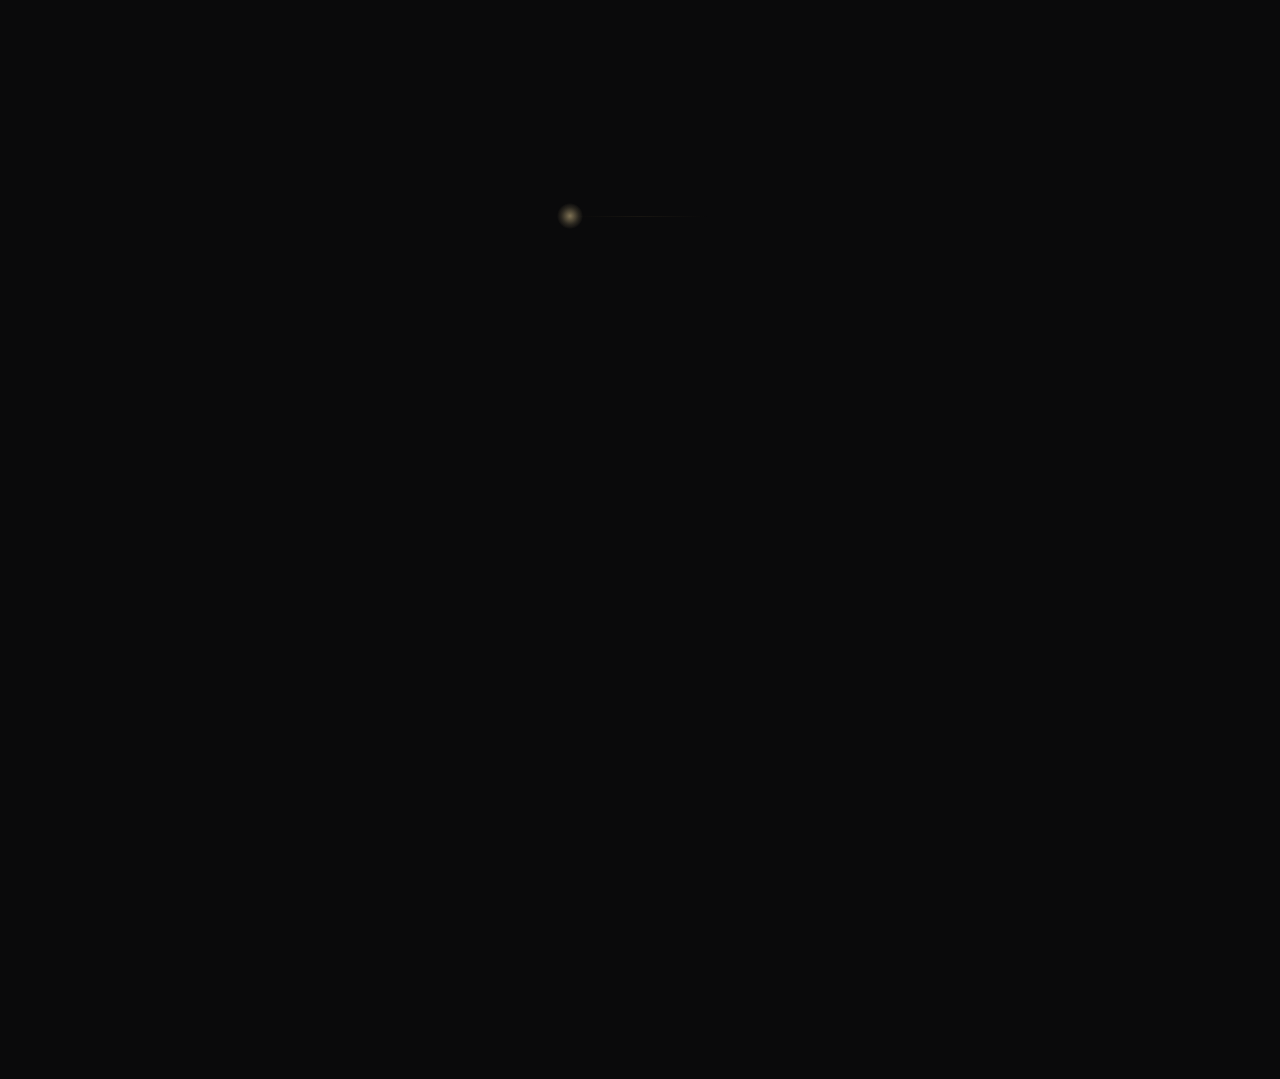
==== commit c0ef2d73: "Update Caddy description and give torch cut human pacing" ====
--- a/index.html
+++ b/index.html
@@ -4,11 +4,11 @@
     <meta charset="UTF-8">
     <meta name="viewport" content="width=device-width, initial-scale=1, viewport-fit=cover">
     <title>Blake Morris</title>
-    <meta name="description" content="Projects by Blake Morris. A wartime family archive, and a drafting tool built for law firms.">
+    <meta name="description" content="Projects by Blake Morris. A wartime family archive, and a Mac app that organizes school and work assignments.">
     <meta name="theme-color" content="#0a0a0b">
     <meta property="og:type" content="website">
     <meta property="og:title" content="Blake Morris">
-    <meta property="og:description" content="Projects by Blake Morris. A wartime family archive, and a drafting tool built for law firms.">
+    <meta property="og:description" content="Projects by Blake Morris. A wartime family archive, and a Mac app that organizes school and work assignments.">
     <meta property="og:url" content="https://blakewmorrisuk.github.io/">
     <meta property="og:image" content="https://blakewmorrisuk.github.io/og-image.png">
     <meta property="og:image:width" content="1200">
@@ -19,7 +19,7 @@
     <link rel="icon" href="/favicon.png" type="image/png" sizes="32x32">
     <link rel="apple-touch-icon" href="/apple-touch-icon.png">
     <link rel="preload" href="fonts/cormorant-garamond-m.woff2" as="font" type="font/woff2" crossorigin>
-    <link rel="stylesheet" href="style.css?v=73">
+    <link rel="stylesheet" href="style.css?v=75">
 </head>
 <body>
     <canvas id="etch" aria-hidden="true"></canvas>
@@ -63,11 +63,18 @@
                  never a card that is not there. -->
             <div class="cut" id="cut">
                 <svg class="cut-kerf" id="cut-kerf" aria-hidden="true" focusable="false"></svg>
-                <a class="entry entry--cut" id="entry-caddy" href="caddy/demo/">
+                <a class="entry entry--cut" id="entry-caddy" href="https://caddydocs.com/">
                     <span class="entry-no">N° 02</span>
                     <h2 class="entry-title">Caddy</h2>
-                    <p class="entry-desc">Attorney tool making casefiles more accessible in Word during drafting. 100% secure, 0% data shared, 0% AI.</p>
+                    <p class="entry-desc">Caddy Docs (&ldquo;Caddy&rdquo;) is a macOS application that organizes your school and work assignments into colorful tabs, called Caddies, which live on the edges of your screen. Caddy is available on the Apple App Store for Mac and recently was #31 in the world for paid productivity apps. After I am finished, it will be #1 among free apps, with an option to buy a subscription. If Caddy is still a paid app when you read this and you cannot afford it, email <span class="caddy-email">blake@caddydocs.com</span> and I will provide you with a free copy.</p>
                 </a>
+                <!-- The shower. A child of the card like the kerf, and
+                     stretched a constant 90px past it on every side so
+                     molten metal can fall clear of the bottom edge. That
+                     90 is a number, not a measurement of the viewport,
+                     which is the entire reason it is allowed to exist
+                     here at all. Painted only while the torch is lit. -->
+                <canvas class="cut-sparks" id="cut-sparks" aria-hidden="true"></canvas>
             </div>
         </section>
 
@@ -702,8 +709,8 @@
       /* ---- N° 02: the plate is cut, not drawn --------------------- *
 
          WHAT HAPPENS. The torch appears at the top-left corner of the
-         card, burns a rectangle, slowly and all the way round in one
-         continuous line, and goes out. What was behind the plate is
+         card, cuts across, down, across the bottom, then up from a
+         crouch. Uneven passes and rests leave one closed seam. What was behind the plate is
          the card. What is left is a gold hairline like every other
          line on this page.
 
@@ -756,6 +763,8 @@
         var phase = "wait", pt = 0, last = 0, frames = 0;
         var armed = false, seen = false, startedAt = 0;
         var paths = null, headEl = null, total = 0, prog = 0;
+        var corners = [0, 0.25, 0.5, 0.75, 1], passes = [], passAt = 0;
+        var passProgress = 0, trailStart = 0, heat = 1;
 
         /* ---- the one thing that cannot fail --------------------- */
         function open() {
@@ -772,6 +781,7 @@
             if (L.band) paths[L.k].setAttribute("stroke-dasharray", "0 " + LEN);
           });
           if (headEl) headEl.setAttribute("opacity", "0");
+          wipe();
         }
         function stop() {
           burning = false;
@@ -825,7 +835,8 @@
            white front ends up on top. */
         var LAYERS = [
           { k: "cold", stroke: "rgba(201,168,92,0.28)", w: 1,    band: 0 },
-          { k: "b1",   stroke: "#581e10",               w: 1.5,  band: 190 },
+          { k: "b0",   stroke: "#2e0f06",               w: 1.7,  band: 520 },
+          { k: "b1",   stroke: "#581e10",               w: 1.55, band: 300 },
           { k: "b2",   stroke: "#9e4824",               w: 1.5,  band: 122 },
           { k: "b3",   stroke: "#c46636",               w: 1.45, band: 74 },
           { k: "b4",   stroke: "#e87c30",               w: 1.4,  band: 43 },
@@ -833,13 +844,243 @@
           { k: "b6",   stroke: "#ffe08a",               w: 1.15, band: 11 },
           { k: "b7",   stroke: "#fff7d6",               w: 1,    band: 4 }
         ];
+        /* ---- the shower ------------------------------------------ *
+
+           A cutting torch is not a line that appears. It is a point of
+           white light throwing a continuous shower of burning metal
+           backwards, and that shower is what tells you something is
+           being cut rather than drawn. There was none of it here.
+
+           The sparks live on a canvas that is a CHILD OF THE CARD,
+           stretched a constant PAD past it on every side so slag can
+           fall clear of the bottom edge. PAD is a number written twice,
+           once here and once in the stylesheet, and it is not a
+           measurement of anything. Read the long note above about the
+           two rectangles on the iPhone: there is still no bounding
+           rect, no scrollX, no innerWidth and no devicePixelRatio
+           arithmetic against the viewport anywhere in this block. The
+           emission point comes off headAt(), which reads the path
+           itself, so a spark cannot land anywhere the cut is not.
+
+           If a 2d context cannot be had, cv stays null, the SVG head
+           takes over, and the burn plays without sparks. */
+        var PAD = 140;                 /* how far past the card slag may fall */
+        var EDGE = 48;                 /* and the margin it dims out across */
+        var cv = null, cx = null, cdpr = 1, cW = 0, cH = 0;
+        var bits = [], BITS_MAX = 380, emit = 0, RATE = 500;
+        /* A device that cannot keep up gets a THINNER shower, never a
+           slower cut. This drifts down while frames are running long and
+           back up when they are not, so a phone that struggles for a
+           second is not punished for the rest of the burn. */
+        var thin = 1;
+        /* The incandescence ramp, hottest first. A spark is white at
+           birth and walks down this table as it cools, so there is no
+           per-frame colour arithmetic anywhere in the shower. */
+        var RAMP = ["#fffdf4", "#fff4cf", "#ffe193", "#ffb552", "#f2832d",
+                    "#d06025", "#a2461f", "#6d2a12"];
+
+        function canvasReady() {
+          if (!cv) return false;
+          var w = card.offsetWidth, h = card.offsetHeight;
+          if (!w || !h) return false;
+          cdpr = Math.min(devicePixelRatio || 1, 2);
+          cW = w + PAD * 2; cH = h + PAD * 2;
+          cv.width = Math.round(cW * cdpr);
+          cv.height = Math.round(cH * cdpr);
+          /* A canvas is a REPLACED element: with width:auto it takes its
+             intrinsic (attribute) size and ignores the second offset, so
+             `inset: -PAD` alone stretched nothing and put the shower a
+             card-width to the right. Both the box and the bitmap are set
+             from PAD here, so the number lives in one place and they
+             cannot disagree. */
+          cv.style.left = cv.style.top = (-PAD) + "px";
+          cv.style.width = cW + "px";
+          cv.style.height = cH + "px";
+          cx = cv.getContext("2d");
+          if (!cx) return false;
+          cx.setTransform(cdpr, 0, 0, cdpr, 0, 0);
+          cx.lineCap = "round";
+          return true;
+        }
+        function wipe() {
+          if (cx) { cx.setTransform(1, 0, 0, 1, 0, 0); cx.clearRect(0, 0, cv.width, cv.height); cx.setTransform(cdpr, 0, 0, cdpr, 0, 0); }
+          bits.length = 0; emit = 0;
+        }
+
+        /* Which way the torch is travelling, read off the path rather
+           than worked out from the rectangle, so a corner needs no
+           special case. */
+        function headDir(u) {
+          var e = 0.005;
+          var a = headAt(Math.max(0, u - e)), b = headAt(Math.min(1, u + e));
+          if (!a || !b) return { x: 1, y: 0 };
+          var dx = b.x - a.x, dy = b.y - a.y, m = Math.hypot(dx, dy);
+          if (!m) return { x: 1, y: 0 };
+          return { x: dx / m, y: dy / m };
+        }
+
+        /* One puff off the tip. The fan opens BACKWARDS from the
+           direction of travel, which is what molten metal does when it
+           is blown out of a kerf, and a few of them are slow heavy
+           gobs that fall further and bounce once off the bottom of the
+           cut. About one in twelve is charged: partway through its
+           life it bursts into three or four children, and that burst
+           is the single thing that separates a cutting torch from a
+           sparkler. */
+        function throwBits(x, y, dir, count, force) {
+          var cap = BITS_MAX * thin;
+          for (var i = 0; i < count; i++) {
+            if (bits.length >= cap) return;
+            var ang = Math.atan2(-dir.y, -dir.x) + rand(-1.2, 1.2);
+            var sp = (44 + Math.pow(Math.random(), 2.1) * 300) * (force || 1);
+            var heavy = Math.random() < 0.07;
+            if (heavy) sp *= 0.34;
+            bits.push({
+              x: x, y: y, px: x, py: y,
+              vx: Math.cos(ang) * sp,
+              vy: Math.sin(ang) * sp - rand(0, 62),
+              age: 0,
+              life: heavy ? rand(900, 1700) : rand(280, 1180),
+              w: heavy ? rand(1.5, 2.2) : rand(0.9, 1.6),
+              a: rand(0.55, 1),
+              heavy: heavy,
+              pop: Math.random() < 0.085 ? rand(0.38, 0.7) : 0
+            });
+          }
+        }
+        function burst(s) {
+          var kids = 2 + (Math.random() * 3 | 0);
+          for (var i = 0; i < kids; i++) {
+            if (bits.length >= BITS_MAX) return;
+            var a = rand(0, 6.284), sp = rand(30, 140);
+            bits.push({
+              x: s.x, y: s.y, px: s.x, py: s.y,
+              vx: s.vx * 0.25 + Math.cos(a) * sp,
+              vy: s.vy * 0.25 + Math.sin(a) * sp,
+              age: 0, life: rand(160, 420),
+              w: rand(0.8, 1.3), a: rand(0.6, 1),
+              heavy: false, pop: 0
+            });
+          }
+        }
+        function stepBits(dt) {
+          var g = 430 * dt / 1000, drag = Math.pow(0.985, dt / 16.7);
+          var floor = PAD + (card.offsetHeight || 0);
+          for (var i = bits.length - 1; i >= 0; i--) {
+            var s = bits[i];
+            s.age += dt;
+            if (s.age >= s.life) { bits.splice(i, 1); continue; }
+            s.px = s.x; s.py = s.y;
+            s.vy += g; s.vx *= drag; s.vy *= drag;
+            s.x += s.vx * dt / 1000;
+            s.y += s.vy * dt / 1000;
+            /* slag reaching the floor of the cut skitters along it once */
+            if (s.heavy && s.y > floor && s.vy > 0) {
+              s.y = floor; s.vy *= -0.35; s.vx *= 0.62; s.heavy = false;
+            }
+            if (s.pop && s.age / s.life > s.pop) { s.pop = 0; burst(s); }
+          }
+        }
+        function bloom(x, y, r, stops, a) {
+          if (a <= 0 || r <= 0) return;
+          var g = cx.createRadialGradient(x, y, 0, x, y, r);
+          for (var i = 0; i < stops.length; i++) g.addColorStop(stops[i][0], stops[i][1]);
+          cx.globalAlpha = a;
+          cx.fillStyle = g;
+          cx.beginPath(); cx.arc(x, y, r, 0, 7); cx.fill();
+        }
+        /* The flame itself: a wash the size of a hand that lights the
+           page around the kerf (this is the light coming through from
+           the other side), then bloom, corona, a cone leaning into the
+           direction of travel, and a white core. Flicker is two sines
+           beating against each other so it never repeats on a count. */
+        function torch(x, y, dir, op, now) {
+          var f = 0.80 + 0.20 * (0.5 + 0.5 * Math.sin(now * 0.029) * Math.sin(now * 0.0161 + 2.1));
+          bloom(x, y, 76 * f, [[0, "rgba(255,168,78,0.15)"], [0.45, "rgba(214,104,44,0.055)"],
+                               [1, "rgba(170,66,28,0)"]], op);
+          bloom(x, y, 33 * f, [[0, "rgba(255,196,96,0.30)"], [0.42, "rgba(232,124,48,0.13)"],
+                               [1, "rgba(180,70,30,0)"]], op);
+          cx.save();
+          cx.translate(x, y);
+          cx.rotate(Math.atan2(dir.y, dir.x));
+          cx.scale(2.3, 0.72);
+          bloom(3.5, 0, 13 * f, [[0, "rgba(255,238,180,0.55)"], [0.5, "rgba(255,164,64,0.22)"],
+                                 [1, "rgba(226,104,40,0)"]], op);
+          cx.restore();
+          bloom(x, y, 13.5 * f, [[0, "rgba(255,236,168,0.62)"], [0.5, "rgba(255,176,72,0.26)"],
+                                 [1, "rgba(230,110,45,0)"]], op);
+          bloom(x, y, 3.6 * f, [[0, "rgba(255,255,252,0.98)"], [0.55, "rgba(255,244,206,0.55)"],
+                                [1, "rgba(255,204,124,0)"]], op);
+        }
+        /* Everything on this canvas is drawn in lighter, so heat piles
+           up where the sparks are dense instead of one opaque dot
+           painting over another. */
+        function paint(now, dt) {
+          if (!cx) return;
+          cx.setTransform(1, 0, 0, 1, 0, 0);
+          cx.clearRect(0, 0, cv.width, cv.height);
+          cx.setTransform(cdpr, 0, 0, cdpr, 0, 0);
+          cx.globalCompositeOperation = "lighter";
+          var p = headAt(prog), d = headDir(prog);
+          if (p && headOp > 0.01) torch(p.x + PAD, p.y + PAD, d, headOp, now);
+          for (var i = 0; i < bits.length; i++) {
+            var s = bits[i], k = s.age / s.life;
+            var ex = s.x + PAD, ey = s.y + PAD;
+            /* Dim across the last EDGE pixels of the canvas. A spark that
+               simply stopped at the boundary read as a hard cut line
+               under the card, which is the one thing a shower must not
+               do. Now they go out as they leave. */
+            var e = Math.min(ex, ey, cW - ex, cH - ey);
+            if (e <= 0) continue;
+            cx.strokeStyle = RAMP[Math.min(RAMP.length - 1, (k * RAMP.length) | 0)];
+            cx.globalAlpha = s.a * Math.min(1, 2.8 * (1 - k)) * Math.min(1, e / EDGE);
+            cx.lineWidth = s.w;
+            cx.beginPath();
+            cx.moveTo(s.px + PAD, s.py + PAD);
+            cx.lineTo(ex, ey);
+            cx.stroke();
+          }
+          cx.globalAlpha = 1;
+          cx.globalCompositeOperation = "source-over";
+        }
+
         function build() {
           var w = card.offsetWidth, h = card.offsetHeight;
           if (!w || !h) return;
-          total = 2 * (w + h);
           kerf.setAttribute("viewBox", "0 0 " + w + " " + h);
-          /* half-pixel inset so a 1px stroke lands on whole pixels */
-          var d = "M0.5 0.5 H" + (w - 0.5) + " V" + (h - 0.5) + " H0.5 Z";
+          /* A restrained hand-cut edge. Every layer and the flame use
+             this same path, including after a resize. Ends meet exactly;
+             between them the hand wanders by about a pixel. */
+          var vertices = [[0.5, 0.5], [w - 0.5, 0.5],
+                          [w - 0.5, h - 0.5], [0.5, h - 0.5], [0.5, 0.5]];
+          var d = "M0.5 0.5", lengths = [0], distance = 0;
+          for (var side = 0; side < 4; side++) {
+            var a = vertices[side], b = vertices[side + 1];
+            var dx = b[0] - a[0], dy = b[1] - a[1], length = Math.hypot(dx, dy);
+            var steps = Math.max(1, Math.ceil(length / 7)), prev = a;
+            for (var j = 1; j <= steps; j++) {
+              var u = j / steps, along = u * length;
+              var drift = Math.sin(Math.PI * u) *
+                (0.85 * Math.sin(along * 0.075 + side * 2.1) +
+                 0.38 * Math.sin(along * 0.21 + side));
+              var x = a[0] + dx * u - dy / length * drift;
+              var y = a[1] + dy * u + dx / length * drift;
+              x = Number(x.toFixed(3)); y = Number(y.toFixed(3));
+              distance += Math.hypot(x - prev[0], y - prev[1]);
+              d += " L" + x + " " + y;
+              prev = [x, y];
+            }
+            lengths.push(distance);
+          }
+          d += " Z";
+          total = distance;
+          corners = lengths.map(function (v) { return v / total; });
+          planPasses();
+          if (phase === "burn" || phase === "pause") {
+            var active = passes[passAt];
+            prog = active.from + (active.to - active.from) * passProgress;
+            trailStart = active.from;
+          }
           kerf.textContent = "";
           var defs = document.createElementNS(SVGNS, "defs");
           var g = document.createElementNS(SVGNS, "radialGradient");
@@ -875,11 +1116,17 @@
             paths[L.k] = p;
           });
 
+          /* The SVG head is the fallback torch, and nothing more. It
+             is what burns if a 2d context cannot be had; where one can,
+             the canvas draws a far better flame and this stays at zero. */
           headEl = document.createElementNS(SVGNS, "circle");
           headEl.setAttribute("r", "13");
           headEl.setAttribute("fill", "url(#cut-head)");
           headEl.setAttribute("opacity", "0");
           kerf.appendChild(headEl);
+
+          cv = document.getElementById("cut-sparks");
+          if (cv && !canvasReady()) { cv = null; cx = null; }
         }
         addEventListener("resize", function () {
           if (opened) { build(); rest(); }
@@ -915,31 +1162,46 @@
           return p.getPointAtLength(Math.max(0, Math.min(1, u)) * L);
         }
 
-        /* ---- pacing --------------------------------------------- *
-           Constant speed, so a long side takes proportionally longer
-           than a short one, with a ramp off each corner and a longer
-           one into the next, because people and machines both brake
-           earlier than they launch. Fourteen seconds for the whole
-           perimeter. */
-        var BURN_MS = 14000, ARRIVE_MS = 1400, FADE_MS = 900;
-        /* pace() slows near each corner, so the burn actually takes a
-           little longer than BURN_MS. That is wanted, not a drift. */
-        function pace(u) {
-          /* u is progress round the whole rectangle. The corners sit
-             at the four side boundaries, so slow near each of them. */
-          var w = card.offsetWidth || 1, h = card.offsetHeight || 1;
-          var cuts = [0, w, w + h, 2 * w + h, 2 * (w + h)].map(function (v) {
-            return v / (2 * (w + h));
-          });
-          var slow = 1;
-          for (var i = 1; i < cuts.length - 1; i++) {
-            var d = Math.abs(u - cuts[i]);
-            if (d < 0.035) slow = Math.min(slow, 0.34 + 0.66 * (d / 0.035));
-          }
-          return slow;
+        /* Each pass has its own pace and a real torch-off rest. The
+           long rest at the lower left reads as crouching down before
+           cutting upward. Small stalls within a pass suggest resistance. */
+        var ARRIVE_MS = 1400, FADE_MS = 900;
+        function planPasses() {
+          var top = corners[1], right = corners[2], bottom = corners[3];
+          passes = [
+            { from: 0, to: top * 0.19, ms: 1250, pause: 300 },
+            { from: top * 0.19, to: top, ms: 3100, pause: 850 },
+            { from: top, to: top + (right - top) * 0.63, ms: 1850, pause: 380 },
+            { from: top + (right - top) * 0.63, to: right, ms: 1400, pause: 650 },
+            { from: right, to: bottom, ms: 2900, pause: 1350 },
+            { from: bottom, to: 1, ms: 3300, pause: 0 }
+          ];
+        }
+        function pace(u, t) {
+          var ramp = 0.48 + 0.52 * Math.min(1, u / 0.10, (1 - u) / 0.13);
+          var hand = 1 + 0.27 * Math.sin(t * 0.0041 + passAt * 1.9) +
+                         0.14 * Math.sin(t * 0.0107 + passAt);
+          var hesitation = 1 - 0.67 * Math.exp(-Math.pow((u - 0.58) / 0.045, 2));
+          return ramp * hand * hesitation;
         }
         function tremor(t) {
           return 0.4 * Math.sin(t * 0.059) + 0.2 * Math.sin(t * 0.0748 + 1.7);
+        }
+        /* Striking the torch. The arrival used to be a plain fade-up of
+           one dot, which is how a lamp comes on and not how a flame
+           catches. Three sputters, each a spike of light and a fistful
+           of sparks off the striker, and only then does it settle into
+           a steady flame and start moving. */
+        var STRIKES = [130, 445, 780], strikeAt = 0;
+        function strikeCurve(t) {
+          var v = Math.pow(Math.min(1, t / ARRIVE_MS), 2.4) * 0.5;
+          for (var i = 0; i < STRIKES.length; i++) {
+            var d = t - STRIKES[i];
+            if (d > -46 && d < 190) v = Math.max(v, 0.94 * Math.exp(-Math.abs(d) / 44));
+          }
+          var settle = (t - ARRIVE_MS * 0.74) / (ARRIVE_MS * 0.26);
+          if (settle > 0) v = Math.max(v, Math.min(1, settle));
+          return Math.max(0, Math.min(1, v));
         }
 
         /* ---- paint ---------------------------------------------- */
@@ -964,17 +1226,18 @@
              AHEAD of the torch instead of behind it. */
           LAYERS.forEach(function (L) {
             if (!L.band) return;
-            var band = Math.min(L.band, LEN * prog);
+            var band = Math.min(L.band, LEN * (prog - trailStart));
             var p = paths[L.k];
             p.setAttribute("stroke-dasharray", band + " " + LEN);
             p.setAttribute("stroke-dashoffset", String(2 * band + LEN * (1 - prog)));
+            p.setAttribute("stroke-opacity", heat.toFixed(3));
           });
           var pt2 = headAt(prog);
           if (pt2 && headEl) {
             var tr = tremor(performance.now());
             headEl.setAttribute("cx", (pt2.x + tr).toFixed(2));
             headEl.setAttribute("cy", (pt2.y + tr * 0.6).toFixed(2));
-            headEl.setAttribute("opacity", headOp.toFixed(3));
+            headEl.setAttribute("opacity", (cx ? 0 : headOp).toFixed(3));
           }
         }
 
@@ -997,30 +1260,64 @@
           pt += dt;
 
           if (phase === "arrive") {
-            /* the torch appears where the cut starts, and starts */
-            headOp = pt / ARRIVE_MS;
-            if (headOp > 1) headOp = 1;
+            /* the torch is struck where the cut will start */
+            headOp = strikeCurve(pt);
             prog = 0;
+            while (strikeAt < STRIKES.length && pt >= STRIKES[strikeAt]) {
+              var sp0 = headAt(0);
+              if (sp0 && cx) throwBits(sp0.x, sp0.y, headDir(0), 12 + strikeAt * 7, 1.35);
+              strikeAt++;
+            }
             if (pt >= ARRIVE_MS) {
               phase = "burn"; pt = 0;
               cut.classList.add("is-cutting");
             }
           } else if (phase === "burn") {
-            headOp = 1;
-            prog += (dt / BURN_MS) * pace(prog);
-            if (prog >= 1) { prog = 1; phase = "fade"; pt = 0; }
+            var pass = passes[passAt];
+            headOp = Math.min(1, 0.25 + pt / 180);
+            heat = headOp;
+            passProgress = Math.min(1, passProgress + (dt / pass.ms) * pace(passProgress, pt));
+            prog = pass.from + (pass.to - pass.from) * passProgress;
+            if (passProgress >= 1) {
+              phase = passAt === passes.length - 1 ? "fade" : "pause";
+              pt = 0;
+            }
+            /* Emission is metered per second, not per frame, so the
+               shower is the same density on a 120Hz display as on a
+               30Hz one, and a backgrounded tab throws nothing. */
+            if (cx && !document.hidden) {
+              thin = Math.max(0.3, Math.min(1, thin + (dt > 30 ? -0.05 : 0.02)));
+              emit += dt * RATE * thin / 1000;
+              var many = emit | 0;
+              if (many) {
+                emit -= many;
+                var bp = headAt(prog);
+                if (bp) throwBits(bp.x, bp.y, headDir(prog), many, 1);
+              }
+            }
+          } else if (phase === "pause") {
+            headOp = Math.max(0, 1 - pt / 110);
+            heat = Math.max(0, 1 - pt / 420);
+            if (pt >= passes[passAt].pause) {
+              passAt++; passProgress = 0;
+              trailStart = passes[passAt].from;
+              phase = "burn"; pt = 0; emit = 0;
+            }
           } else if (phase === "fade") {
             prog = 1;
             headOp = Math.max(0, 1 - pt / FADE_MS);
             /* the hot bands go out with it */
-            LAYERS.forEach(function (L) {
-              if (!L.band) return;
-              paths[L.k].setAttribute("stroke-opacity", headOp.toFixed(3));
-            });
+            heat = headOp;
             if (pt > FADE_MS * 0.7 && !opened) open();
-            if (pt > FADE_MS + 200) { stop(); return; }
+            /* The card opens on the schedule it always did. The last
+               sparks are allowed to finish falling after it, under a
+               hard ceiling so this can never be the thing that keeps a
+               frame loop alive. */
+            if (pt > FADE_MS + 200 && !bits.length) { stop(); return; }
+            if (pt > FADE_MS + 2400) { stop(); return; }
           }
           apply();
+          if (cx) { stepBits(dt); paint(ts, dt); }
         }
 
         /* A backgrounded tab stops firing frames, and coming back with
@@ -1038,6 +1335,8 @@
           build();
           if (!paths) return;
           burning = true; phase = "arrive"; pt = 0; last = 0; prog = 0;
+          passAt = 0; passProgress = 0; trailStart = 0; heat = 1;
+          strikeAt = 0; emit = 0; thin = 1; bits.length = 0;
           startedAt = performance.now();
           raf = requestAnimationFrame(frame);
         }
--- a/style.css
+++ b/style.css
@@ -60,6 +60,8 @@
 .page--index {
     position: relative;
     z-index: 1;
+    /* Sparks can leave the card, but cannot widen the phone viewport. */
+    overflow-x: clip;
 }
 
 /* Index layout: entry hangs off a gold hairline, no card box */
@@ -167,6 +169,7 @@
     hyphens: auto;
     -webkit-hyphens: auto;
 }
+.caddy-email { white-space: nowrap; }
 /* Above phone widths the card is a fixed 445px, so the wrap is
    deterministic: the copy fills exactly four lines and the last one is
    ~92% full. Justifying it too closes the block into a clean rectangle.
@@ -234,6 +237,29 @@
     fill: none;
     pointer-events: none;
 }
+/* The shower, on the one canvas this effect is allowed to have.
+
+   Read the note above before touching this. A canvas is what caused the
+   two-rectangles bug, and the reason this one is safe is that it is a
+   CHILD OF THE CARD and sized by CSS from the card, exactly like the
+   kerf. Nothing in the script measures the viewport to place it.
+
+   Deliberately NO width, height, left or top here. A canvas is a
+   replaced element, so an `inset` with auto width silently falls back
+   to its intrinsic size and drops the second offset, which put the
+   whole shower a card-width to the right of the card. The script sets
+   the box and the bitmap together from its own PAD, which is the stretch
+   that lets molten metal fall clear of the bottom edge instead of being
+   clipped at it. One number, one place.
+
+   pointer-events: none, because this sheet of glass lies over the
+   card's own link and over the page around it. */
+.cut-sparks {
+    position: absolute;
+    z-index: 2;
+    pointer-events: none;
+}
+
 /* Strokes are set as presentation attributes by the script, one per
    layer, so there is no base stroke rule here to fight with them. These
    two exist only to answer hover, where CSS is supposed to win. */
@@ -601,6 +627,9 @@
 @media (prefers-reduced-motion: reduce) {
     .entry--cut { transition: none; }
     .cut-kerf, .cut-kerf .kerf-cold { transition: none; }
-}
-
-
+    /* Truthfully: the canvas IS created and sized under reduced motion,
+       because the resting gold rectangle is built by the same function.
+       What never happens is a frame loop, so not one pixel is ever
+       painted into it. This rule is the belt to that pair of braces. */
+    .cut-sparks { display: none; }
+}
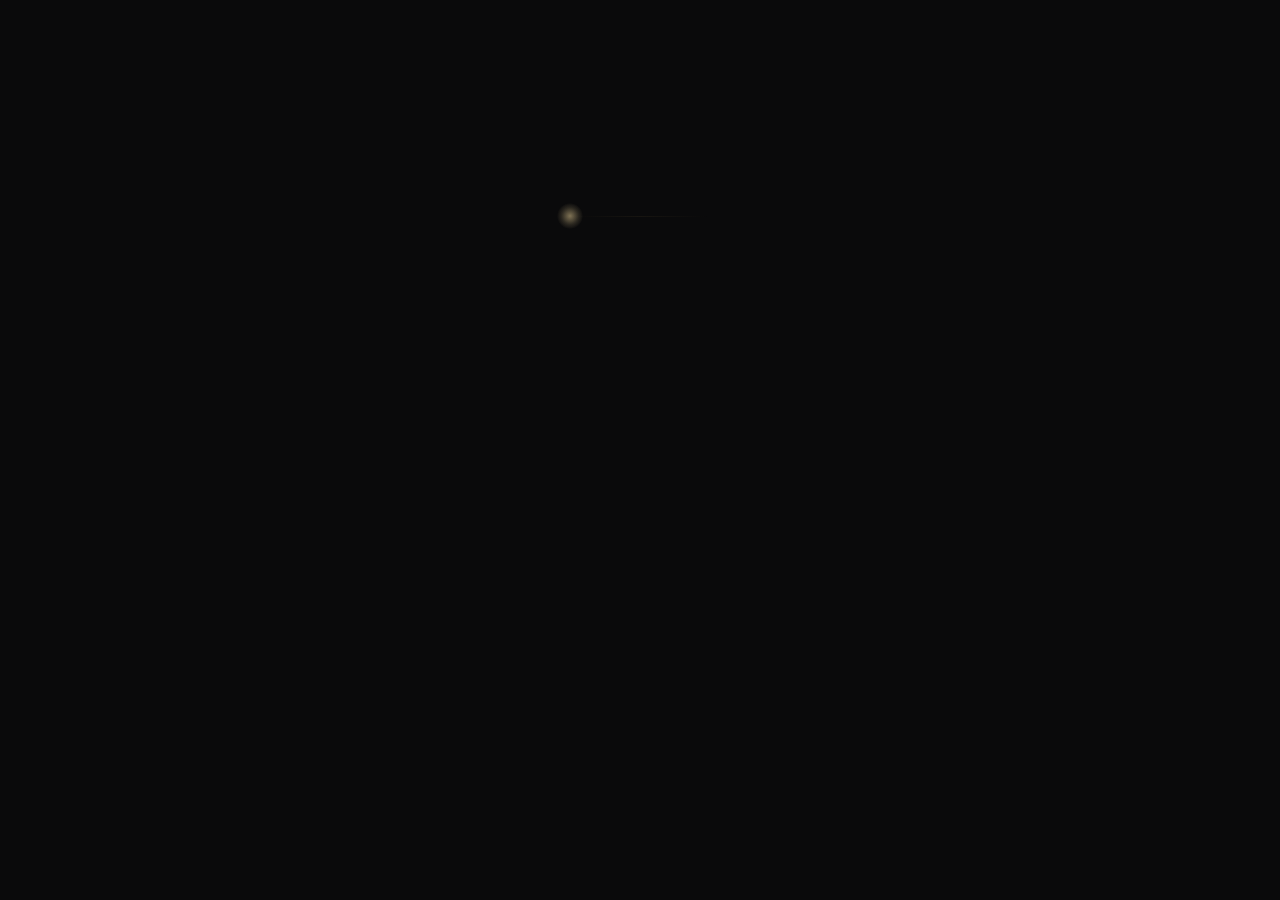
==== commit 5d8a10b0: "Minimize Caddy copy and keep torch lit throughout each side" ====
--- a/index.html
+++ b/index.html
@@ -66,7 +66,7 @@
                 <a class="entry entry--cut" id="entry-caddy" href="https://caddydocs.com/">
                     <span class="entry-no">N° 02</span>
                     <h2 class="entry-title">Caddy</h2>
-                    <p class="entry-desc">Caddy Docs (&ldquo;Caddy&rdquo;) is a macOS application that organizes your school and work assignments into colorful tabs, called Caddies, which live on the edges of your screen. Caddy is available on the Apple App Store for Mac and recently was #31 in the world for paid productivity apps. After I am finished, it will be #1 among free apps, with an option to buy a subscription. If Caddy is still a paid app when you read this and you cannot afford it, email <span class="caddy-email">blake@caddydocs.com</span> and I will provide you with a free copy.</p>
+                    <p class="entry-desc">Available now on the Mac App Store.</p>
                 </a>
                 <!-- The shower. A child of the card like the kerf, and
                      stretched a constant 90px past it on every side so
@@ -1048,33 +1048,13 @@
           var w = card.offsetWidth, h = card.offsetHeight;
           if (!w || !h) return;
           kerf.setAttribute("viewBox", "0 0 " + w + " " + h);
-          /* A restrained hand-cut edge. Every layer and the flame use
-             this same path, including after a resize. Ends meet exactly;
-             between them the hand wanders by about a pixel. */
-          var vertices = [[0.5, 0.5], [w - 0.5, 0.5],
-                          [w - 0.5, h - 0.5], [0.5, h - 0.5], [0.5, 0.5]];
-          var d = "M0.5 0.5", lengths = [0], distance = 0;
-          for (var side = 0; side < 4; side++) {
-            var a = vertices[side], b = vertices[side + 1];
-            var dx = b[0] - a[0], dy = b[1] - a[1], length = Math.hypot(dx, dy);
-            var steps = Math.max(1, Math.ceil(length / 7)), prev = a;
-            for (var j = 1; j <= steps; j++) {
-              var u = j / steps, along = u * length;
-              var drift = Math.sin(Math.PI * u) *
-                (0.85 * Math.sin(along * 0.075 + side * 2.1) +
-                 0.38 * Math.sin(along * 0.21 + side));
-              var x = a[0] + dx * u - dy / length * drift;
-              var y = a[1] + dy * u + dx / length * drift;
-              x = Number(x.toFixed(3)); y = Number(y.toFixed(3));
-              distance += Math.hypot(x - prev[0], y - prev[1]);
-              d += " L" + x + " " + y;
-              prev = [x, y];
-            }
-            lengths.push(distance);
-          }
-          d += " Z";
-          total = distance;
-          corners = lengths.map(function (v) { return v / total; });
+          /* Perfectly straight sides and square corners. Only the
+             cutting speed varies. Every layer and flame shares this path. */
+          var d = "M0.5 0.5 H" + (w - 0.5) + " V" + (h - 0.5) + " H0.5 Z";
+          var horizontal = w - 1, vertical = h - 1;
+          total = 2 * (horizontal + vertical);
+          corners = [0, horizontal, horizontal + vertical,
+                     2 * horizontal + vertical, total].map(function (v) { return v / total; });
           planPasses();
           if (phase === "burn" || phase === "pause") {
             var active = passes[passAt];
@@ -1162,17 +1142,15 @@
           return p.getPointAtLength(Math.max(0, Math.min(1, u)) * L);
         }
 
-        /* Each pass has its own pace and a real torch-off rest. The
+        /* Each full side has its own pace and a torch-off rest at the corner. The
            long rest at the lower left reads as crouching down before
            cutting upward. Small stalls within a pass suggest resistance. */
         var ARRIVE_MS = 1400, FADE_MS = 900;
         function planPasses() {
           var top = corners[1], right = corners[2], bottom = corners[3];
           passes = [
-            { from: 0, to: top * 0.19, ms: 1250, pause: 300 },
-            { from: top * 0.19, to: top, ms: 3100, pause: 850 },
-            { from: top, to: top + (right - top) * 0.63, ms: 1850, pause: 380 },
-            { from: top + (right - top) * 0.63, to: right, ms: 1400, pause: 650 },
+            { from: 0, to: top, ms: 4350, pause: 850 },
+            { from: top, to: right, ms: 3250, pause: 650 },
             { from: right, to: bottom, ms: 2900, pause: 1350 },
             { from: bottom, to: 1, ms: 3300, pause: 0 }
           ];
@@ -1183,9 +1161,6 @@
                          0.14 * Math.sin(t * 0.0107 + passAt);
           var hesitation = 1 - 0.67 * Math.exp(-Math.pow((u - 0.58) / 0.045, 2));
           return ramp * hand * hesitation;
-        }
-        function tremor(t) {
-          return 0.4 * Math.sin(t * 0.059) + 0.2 * Math.sin(t * 0.0748 + 1.7);
         }
         /* Striking the torch. The arrival used to be a plain fade-up of
            one dot, which is how a lamp comes on and not how a flame
@@ -1234,9 +1209,8 @@
           });
           var pt2 = headAt(prog);
           if (pt2 && headEl) {
-            var tr = tremor(performance.now());
-            headEl.setAttribute("cx", (pt2.x + tr).toFixed(2));
-            headEl.setAttribute("cy", (pt2.y + tr * 0.6).toFixed(2));
+            headEl.setAttribute("cx", pt2.x.toFixed(2));
+            headEl.setAttribute("cy", pt2.y.toFixed(2));
             headEl.setAttribute("opacity", (cx ? 0 : headOp).toFixed(3));
           }
         }
@@ -1274,7 +1248,7 @@
             }
           } else if (phase === "burn") {
             var pass = passes[passAt];
-            headOp = Math.min(1, 0.25 + pt / 180);
+            headOp = passAt === 0 ? 1 : Math.min(1, 0.25 + pt / 180);
             heat = headOp;
             passProgress = Math.min(1, passProgress + (dt / pass.ms) * pace(passProgress, pt));
             prog = pass.from + (pass.to - pass.from) * passProgress;
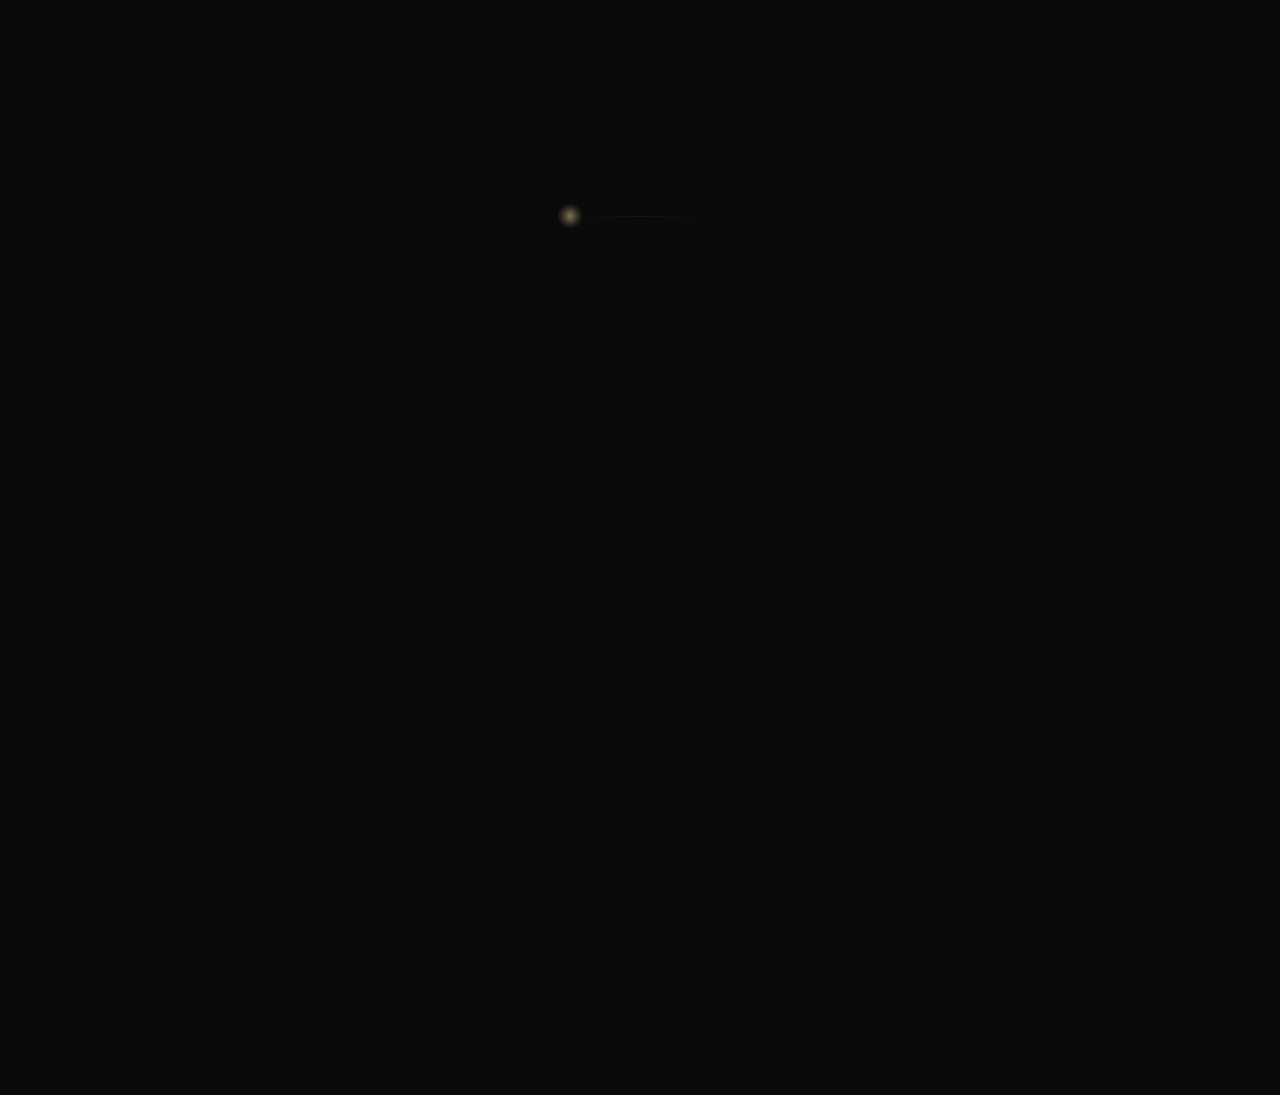
==== commit c4ee34f6: "Add N° 03 Work and the /work/ page A third card hangs off its own hairline below the Caddy cut and l" ====
--- a/index.html
+++ b/index.html
@@ -19,7 +19,7 @@
     <link rel="icon" href="/favicon.png" type="image/png" sizes="32x32">
     <link rel="apple-touch-icon" href="/apple-touch-icon.png">
     <link rel="preload" href="fonts/cormorant-garamond-m.woff2" as="font" type="font/woff2" crossorigin>
-    <link rel="stylesheet" href="style.css?v=75">
+    <link rel="stylesheet" href="style.css?v=76">
 </head>
 <body>
     <canvas id="etch" aria-hidden="true"></canvas>
@@ -76,6 +76,12 @@
                      here at all. Painted only while the torch is lit. -->
                 <canvas class="cut-sparks" id="cut-sparks" aria-hidden="true"></canvas>
             </div>
+
+            <a class="entry entry--work" href="/work/">
+                <span class="entry-no">N° 03</span>
+                <h2 class="entry-title">Work</h2>
+                <p class="entry-desc">What I have built and shipped, in one place, for anyone deciding whether to hire me. The Mac app, the tools behind a year of litigation, and what a forty-year Mac journalist wrote about the app.</p>
+            </a>
         </section>
 
         <button class="m-mark" id="m-play" aria-label="Play the lines">M</button>
--- a/style.css
+++ b/style.css
@@ -633,3 +633,9 @@
        painted into it. This rule is the belt to that pair of braces. */
     .cut-sparks { display: none; }
 }
+
+/* N° 03 hangs off its own hairline below the cut, the same way N° 01
+   does above it. Its copy wraps however it wraps, so the last line is
+   left natural instead of justified. */
+.entry--work { margin-top: 44px; }
+.entry--work .entry-desc { text-align-last: auto; }
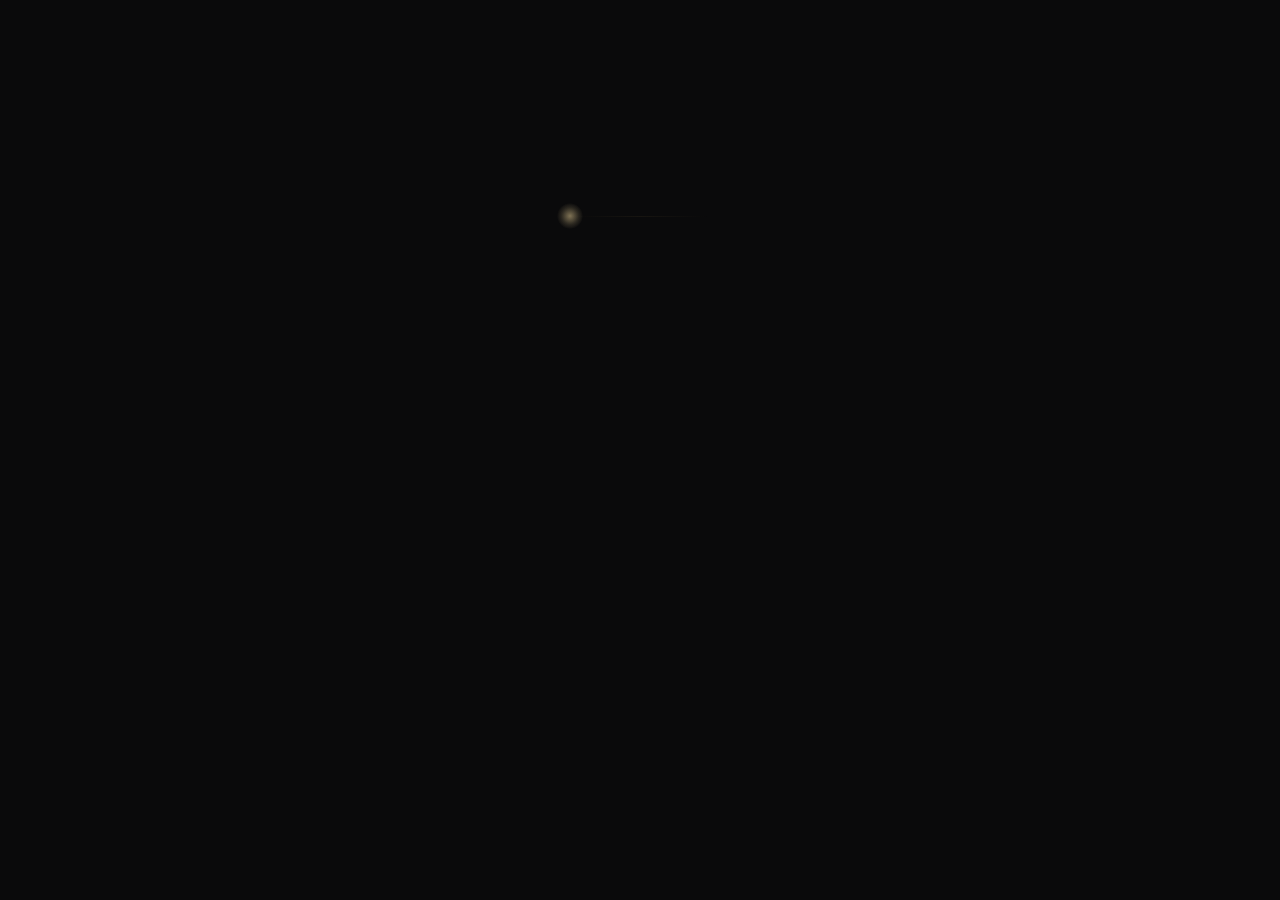
==== commit d605ba3b: "Revert "Add N° 03 Work and the /work/ page" Blake asked for no changes to the site yet. This restore" ====
--- a/index.html
+++ b/index.html
@@ -19,7 +19,7 @@
     <link rel="icon" href="/favicon.png" type="image/png" sizes="32x32">
     <link rel="apple-touch-icon" href="/apple-touch-icon.png">
     <link rel="preload" href="fonts/cormorant-garamond-m.woff2" as="font" type="font/woff2" crossorigin>
-    <link rel="stylesheet" href="style.css?v=76">
+    <link rel="stylesheet" href="style.css?v=75">
 </head>
 <body>
     <canvas id="etch" aria-hidden="true"></canvas>
@@ -76,12 +76,6 @@
                      here at all. Painted only while the torch is lit. -->
                 <canvas class="cut-sparks" id="cut-sparks" aria-hidden="true"></canvas>
             </div>
-
-            <a class="entry entry--work" href="/work/">
-                <span class="entry-no">N° 03</span>
-                <h2 class="entry-title">Work</h2>
-                <p class="entry-desc">What I have built and shipped, in one place, for anyone deciding whether to hire me. The Mac app, the tools behind a year of litigation, and what a forty-year Mac journalist wrote about the app.</p>
-            </a>
         </section>
 
         <button class="m-mark" id="m-play" aria-label="Play the lines">M</button>
--- a/style.css
+++ b/style.css
@@ -633,9 +633,3 @@
        painted into it. This rule is the belt to that pair of braces. */
     .cut-sparks { display: none; }
 }
-
-/* N° 03 hangs off its own hairline below the cut, the same way N° 01
-   does above it. Its copy wraps however it wraps, so the last line is
-   left natural instead of justified. */
-.entry--work { margin-top: 44px; }
-.entry--work .entry-desc { text-align-last: auto; }
